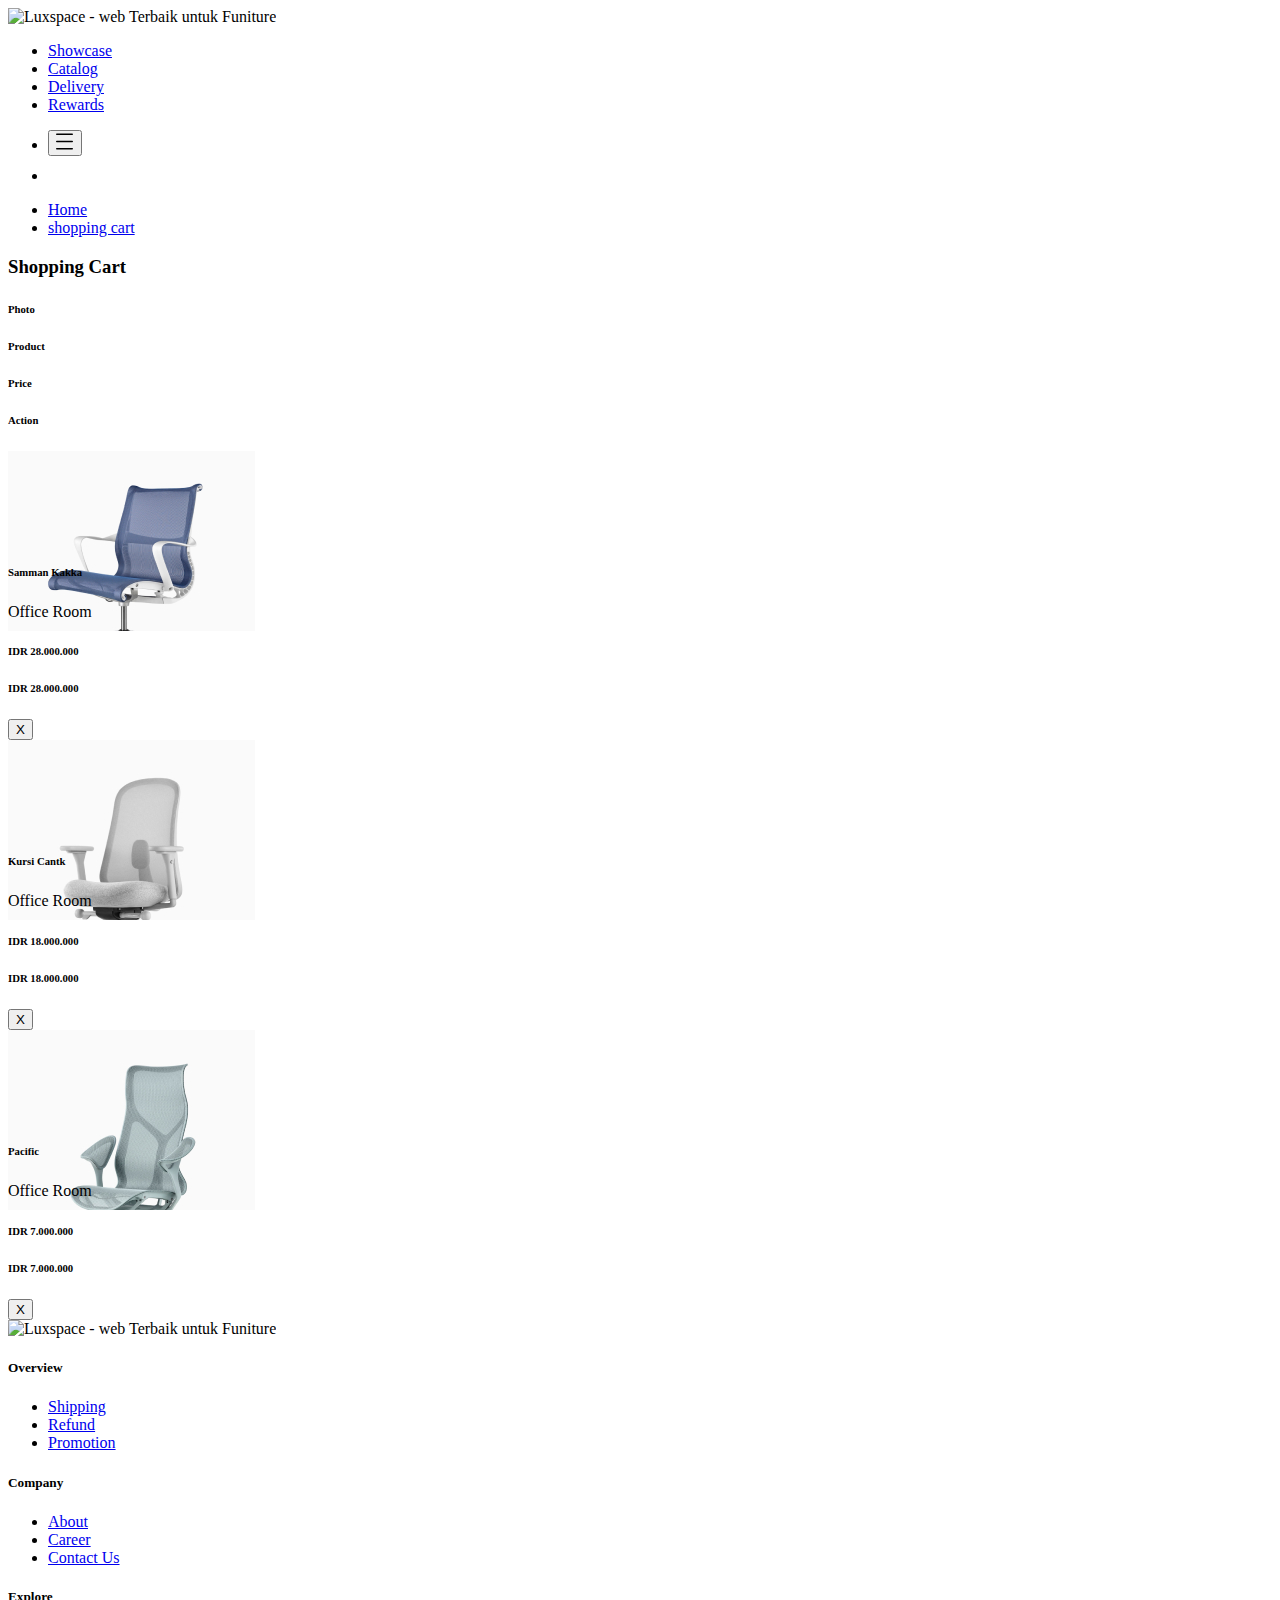
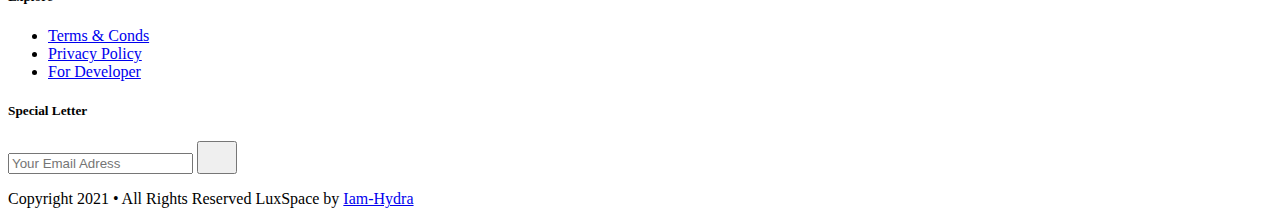
==== src/templates/cart.html @ f07ccaa3 "initial commit" ====
<!DOCTYPE html>
<html class="no-js" lang="">
  <head>
    <meta charset="utf-8" />
    <title>LuxSpace - Furniture Terbaik</title>
    <meta name="description" content="Menjual Furniture Terbaik dari yang Terbaik" />
    <meta name="viewport" content="width=device-width, initial-scale=1" />

    <meta property="og:title" content="LuxSpace - Furniture Terbaik" />
    <meta property="og:type" content="Menjual Furniture Terbaik" />
    <meta property="og:url" content="https://luxspace.com" />
    <meta property="og:image" content="https://luxspace.com/images/content/preview-home.jpg" />

    <link rel="manifest" href="site.webmanifest" />
    <link rel="apple-touch-icon" href="images/design/favicon.ico" />
    <!-- Place favicon.ico in the root directory -->

    <link rel="stylesheet" href="./css/app.minify.css" />
    <link rel="icon" href="images/design/favicon.ico" />

    <meta name="theme-color" content="#000" />
  </head>

  <body>
    <!-- Add your site or application content here -->

    <!-- START: Header -->
    <header class=" w-full z-50 px-4 ">
      <div class="container mx-auto py-10">
        <div class="flex flex-stretch items-center">
          <div class="w-56 flex items-center">
            <img
              src="images/design/logo.svg"
              alt="Luxspace - web Terbaik untuk Funiture"
            />
          </div>
          <div class="w-full"></div>

          <!-- START: navbar Hamburger -->
          <div class="w-auto">
            <ul
            id="menu"
              class="
                fixed
                bg-white
                inset-0
                flex
                flex-col
                invisible
                items-center
                justify-center
                opacity-0
                md:visible
                md:flex-row
                md:bg-transparent
                md:relative
                md:opacity-100
                md:items-center
              "
              
            >
              <li class="py-6 mx-3 md:py-0">
                <a href="#" class="text-black md:hover:text-white hover:text-pink-400 hover:underline"
                  >Showcase</a
                >
              </li>
              <li class="py-6 mx-3 md:py-0">
                <a href="#" class="text-black md:hover:text-white hover:text-pink-400 hover:underline"
                  >Catalog</a
                >
              </li>
              <li class="py-6 mx-3 md:py-0">
                <a href="#" class="text-black md:hover:text-white hover:text-pink-400 hover:underline"
                  >Delivery</a
                >
              </li>
              <li class="py-6 mx-3 md:py-0">
                <a href="#" class="text-black md:hover:text-white hover:text-pink-400 hover:underline"
                  >Rewards</a
                >
              </li>
            </ul>
          </div>
          <!-- End: navbar Hamburger -->

          <div class="w-auto">
            <ul class="flex items-center">
              <li class="ml-6 block md:hidden">
                <button
                  id="menu-toggler"
                  class="
                    relative
                    flex
                    z-50
                    items-center
                    justify-center
                    w-8
                    h-8
                    text-black
                    focus:outline
                  "
                >
                  <svg
                    class="fill-current"
                    width="18"
                    height="17"
                    viewBox="0 0 18 17"
                    fill="none"
                    xmlns="http://www.w3.org/2000/svg"
                  >
                    <path
                      d="M15.9773 0.461304H1.04219C0.466585 0.461304 0 0.790267 0 1.19609C0 1.60192 0.466668 1.93088 1.04219 1.93088H15.9773C16.5529 1.93088 17.0195 1.60192 17.0195 1.19609C17.0195 0.790208 16.5529 0.461304 15.9773 0.461304Z"
                      fill="black"
                    />
                    <path
                      d="M15.9773 7.68802H1.04219C0.466585 7.68802 0 8.01698 0 8.42281C0 8.82864 0.466668 9.1576 1.04219 9.1576H15.9773C16.5529 9.1576 17.0195 8.82864 17.0195 8.42281C17.0195 8.01692 16.5529 7.68802 15.9773 7.68802Z"
                      fill="black"
                    />
                    <path
                      d="M15.9773 14.9147H1.04219C0.466585 14.9147 0 15.2437 0 15.6495C0 16.0553 0.466668 16.3843 1.04219 16.3843H15.9773C16.5529 16.3843 17.0195 16.0553 17.0195 15.6495C17.0195 15.2436 16.5529 14.9147 15.9773 14.9147Z"
                      fill="black"
                    />
                  </svg>
                </button>
                <li class="ml-6">
                  <a href="cart.html" class="flex items-center cart cart-filled justify-center w-8 h-8 text-black hover:text-white"><svg
                    class="fill-current"
                    width="29"
                    height="25"
                    viewBox="0 0 29 25"
                    fill="none"
                    xmlns="http://www.w3.org/2000/svg"
                  >
                    <path
                      d="M10.8754 19.9824C9.61762 19.9824 8.59436 21.023 8.59436 22.3021C8.59436 23.5812 9.61762 24.6218 10.8754 24.6218C12.1331 24.6218 13.1564 23.5812 13.1564 22.3021C13.1563 21.023 12.1331 19.9824 10.8754 19.9824ZM10.8754 23.3265C10.3199 23.3265 9.86796 22.8669 9.86796 22.302C9.86796 21.7371 10.3199 21.2775 10.8754 21.2775C11.4308 21.2775 11.8828 21.7371 11.8828 22.302C11.8828 22.867 11.4308 23.3265 10.8754 23.3265Z"
                    />
                    <path
                      d="M18.8764 19.9824C17.6186 19.9824 16.5953 21.023 16.5953 22.3021C16.5953 23.5812 17.6186 24.6218 18.8764 24.6218C20.1342 24.6218 21.1575 23.5812 21.1575 22.3021C21.1574 21.023 20.1341 19.9824 18.8764 19.9824ZM18.8764 23.3265C18.3209 23.3265 17.869 22.8669 17.869 22.302C17.869 21.7371 18.3209 21.2775 18.8764 21.2775C19.4319 21.2775 19.8838 21.7371 19.8838 22.302C19.8838 22.867 19.4319 23.3265 18.8764 23.3265Z"
                    />
                    <path
                      d="M19.438 7.76947H10.3122C9.96051 7.76947 9.67542 8.0594 9.67542 8.41707C9.67542 8.77474 9.96056 9.06467 10.3122 9.06467H19.438C19.7897 9.06467 20.0748 8.77474 20.0748 8.41707C20.0748 8.05935 19.7897 7.76947 19.438 7.76947Z"
                    />
                    <path
                      d="M18.9414 11.1324H10.8089C10.4572 11.1324 10.1721 11.4223 10.1721 11.78C10.1721 12.1377 10.4572 12.4276 10.8089 12.4276H18.9413C19.293 12.4276 19.5781 12.1377 19.5781 11.78C19.5781 11.4224 19.293 11.1324 18.9414 11.1324Z"
                    />
                    <path
                      d="M25.6499 4.88404C25.407 4.58092 25.0472 4.40711 24.6626 4.40711H4.82655L4.42595 2.42947C4.34232 2.01694 4.06563 1.67055 3.68565 1.50276L0.890528 0.268963C0.567841 0.126419 0.192825 0.276999 0.0528584 0.60505C-0.0872597 0.933204 0.0608116 1.31463 0.383347 1.45696L3.17852 2.69081L6.2598 17.9014C6.38117 18.5004 6.90578 18.9352 7.50723 18.9352H22.7635C23.1152 18.9352 23.4003 18.6452 23.4003 18.2876C23.4003 17.9299 23.1152 17.64 22.7635 17.64H7.50728L7.13247 15.7897H22.8814C23.4828 15.7897 24.0075 15.3549 24.1288 14.7559L25.9101 5.96349C25.9876 5.58063 25.8928 5.1871 25.6499 4.88404ZM22.8814 14.4946H6.87012L5.08895 5.70226L24.6626 5.70231L22.8814 14.4946Z"
                    />
                    <g class="text-pink-400">
                      <circle
                        cx="25"
                        cy="4.89023"
                        r="4"
                        class="fill-current dot"
                      />
                    </g>
                  </svg></a>
                </li>
              </li>
            </ul>
          </div>
        </div>
      </div>
    </header>
    <!-- END: Header -->

    <!-- Start: Breadcrumb -->
    <section class="py-8 px-4 bg-gray-100">
      <div class="container mx-auto">
        <ul class="breadcrumb capitalize">
          <li>
            <a href="index.html">Home</a>
          </li>
          <li>
            <a href="#" aria-label="current-page">shopping cart</a>
          </li>
        </ul>
      </div>
    </section>
    <!-- End: Breadcrumb -->

    <!-- Start: cart -->
    <section class="md:py-16">
      <div class="container mx-auto px-4">
        <div class="flex -mx-4 flex-wrap">
          <!-- Start: Shipping Cart -->
          <div class="w-full px-4 mb-4 md:w-8/12 md:mb-0">
            <div class="flex flex-start mb-4 mt-8 pb-3 border-b border-gray-200 md:border-b-0">
              <h3 class="text-2xl">Shopping Cart</h3>
            </div>
          

            <!-- Start: Tabel Title -->
          <div class="border-b border-gray-200 mb-4 hidden md:block">
            <div class="flex flex-start items-center pb-4 -mx-4">
              <div class="px-4 flex-none">
                <div class="" style="width: 90px;">
                  <h6>Photo</h6>
                </div>
              </div>
              <div class="px-4 w-5/12">
                <div class="">
                  <h6>Product</h6>
                </div>
              </div>
              <div class="px-4 w-5/12">
                <div class="">
                  <h6>Price</h6>
                </div>
              </div>
              <div class="px-4 w-2/12">
                <div class="text-center">
                  <h6>Action</h6>
                </div>
              </div>
            </div>
          </div>
            <!-- End: Tabel Title -->

            <!-- Start: Tabel Item 1 -->
            <div class="flex flex-wrap flex-start mb-4 -mx-4 items-center" data-row="1">
              <div class="px-4 flex-none">
                <div class="" style="width: 90px; height: 90px;">
                <img src="../images/content/chair-office-1.jpg" alt="Chair Office" class="object-cover rounded-xl w-full h-full" />
                </div>
              </div>
            <div class="px-4 md:w-5/12 w-auto flex-1">
              <div class="">
              <h6 class="font-semibold text-lg md:text-xl leading-8 capitalize">
                Samman Kakka
              </h6>
              <span class="text-sm md:text-lg">Office Room</span>
              <h6 class="font-semibold text-base md:text-lg block md:hidden">
                IDR 28.000.000
              </h6>
              </div>
            </div>
            <div class="px-4 md:w-5/12 w-auto flex-none md:flex-1 hidden md:block">
              <div class="">
              <h6 class="font-semibold text-lg">
                IDR 28.000.000
              </h6>
              </div>
            </div>
            <div class="px-4 w-2/12">
              <div class="text-center">
                <button
                  data-delete-item="1"
                  class="text-red-600 border-none focus:outline-none px-3 py-1"
                >
                  X
                </button>
              </div>
            </div>
          </div>
          <!-- End: Tabel Item 1 -->
          
          <!-- Start: Tabel Item 2 -->
            <div class="flex flex-wrap flex-start mb-4 -mx-4 items-center" data-row="1">
              <div class="px-4 flex-none">
                <div class="" style="width: 90px; height: 90px;">
                <img src="../images/content/chair-office-2.jpg" alt="Chair Office" class="object-cover rounded-xl w-full h-full" />
                </div>
              </div>
            <div class="px-4 md:w-5/12 w-auto flex-1">
              <div class="">
              <h6 class="font-semibold text-lg md:text-xl leading-8 capitalize">
                Kursi Cantk
              </h6>
              <span class="text-sm md:text-lg">Office Room</span>
              <h6 class="font-semibold text-base md:text-lg block md:hidden">
                IDR 18.000.000
              </h6>
              </div>
            </div>
            <div class="px-4 md:w-5/12 w-auto flex-none md:flex-1 hidden md:block">
              <div class="">
              <h6 class="font-semibold text-lg">
                IDR 18.000.000
              </h6>
              </div>
            </div>
            <div class="px-4 w-2/12">
              <div class="text-center">
                <button
                  data-delete-item="1"
                  class="text-red-600 border-none focus:outline-none px-3 py-1"
                >
                  X
                </button>
              </div>
            </div>
          </div>
          <!-- End: Tabel Item 2 -->
          
          <!-- Start: Tabel Item 3 -->
            <div class="flex flex-wrap flex-start mb-4 -mx-4 items-center" data-row="1">
              <div class="px-4 flex-none">
                <div class="" style="width: 90px; height: 90px;">
                <img src="../images/content/chair-office-3.jpg" alt="Chair Office" class="object-cover rounded-xl w-full h-full" />
                </div>
              </div>
            <div class="px-4 md:w-5/12 w-auto flex-1">
              <div class="">
              <h6 class="font-semibold text-lg md:text-xl leading-8 capitalize">
                Pacific
              </h6>
              <span class="text-sm md:text-lg">Office Room</span>
              <h6 class="font-semibold text-base md:text-lg block md:hidden">
                IDR 7.000.000
              </h6>
              </div>
            </div>
            <div class="px-4 md:w-5/12 w-auto flex-none md:flex-1 hidden md:block">
              <div class="">
              <h6 class="font-semibold text-lg">
                IDR 7.000.000
              </h6>
              </div>
            </div>
            <div class="px-4 w-2/12">
              <div class="text-center">
                <button
                  data-delete-item="1"
                  class="text-red-600 border-none focus:outline-none px-3 py-1"
                >
                  X
                </button>
              </div>
            </div>
          </div>
          <!-- End: Tabel Item 3 -->

        </div> 
          
          <!-- End: Shipping Cart -->

          <!-- Start: Shipping Details -->

          <!-- End: Shipping Details -->
        </div>
      </div>
    </section>
    


    <!-- End: cart -->


    <!-- Start: Footer Menu -->
    <section class="">
      <div class=" border-b border-gray-200 py-12 px-4">
        <div class="flex justify-center mb-8">
          <img
              src="images/design/logo.svg"
              alt="Luxspace - web Terbaik untuk Funiture"
            />
        </div>
        <aside class="container mx-auto">
          <div class="flex flex-wrap md:space-x-4 justify-center">
            
            <!-- Start: items asside menu 1 -->
            <div class="w-full md:w-2/12 mb-4 md:mb-0 accordion">
              <h5 class="text-xl font-semibold mb-2 relative">
                Overview
              </h5>
              <ul class="h-0 invisible md:h-auto md:visible overflow-hidden">
                <li>
                  <a href="#" class="hover:underline py-1 hover:text-pink-400 block">Shipping</a>
                </li>
                <li>
                  <a href="#" class="hover:underline  py-1 hover:text-pink-400 block">Refund</a>
                </li>
                <li>
                  <a href="#" class="hover:underline py-1 hover:text-pink-400 block">Promotion</a>
                </li>
              </ul>
            </div>
            <!-- End: items asside menu 1 -->

            <!-- Start: items asside menu 2 -->
            <div class="w-full md:w-2/12 mb-4 md:mb-0 accordion">
              <h5 class="text-xl font-semibold mb-2 relative">
                Company
              </h5>
              <ul class="h-0 invisible md:h-auto md:visible overflow-hidden">
                <li>
                  <a href="details.html" class="hover:underline py-1 hover:text-pink-400 block">About</a>
                </li>
                <li>
                  <a href="#" class="hover:underline  py-1 hover:text-pink-400 block">Career</a>
                </li>
                <li>
                  <a href="#" class="hover:underline py-1 hover:text-pink-400 block">Contact Us</a>
                </li>
              </ul>
            </div>
            <!-- End: items asside menu 2 -->

            <!-- Start: items asside menu 3 -->
            <div class="w-full md:w-2/12 mb-4 md:mb-0 accordion">
              <h5 class="text-xl font-semibold mb-2 relative">
                Explore
              </h5>
              <ul class="h-0 invisible md:h-auto md:visible overflow-hidden">
                <li>
                  <a href="#" class="hover:underline py-1 hover:text-pink-400 block">Terms & Conds</a>
                </li>
                <li>
                  <a href="#" class="hover:underline  py-1 hover:text-pink-400 block">Privacy Policy</a>
                </li>
                <li>
                  <a href="#" class="hover:underline py-1 hover:text-pink-400 block">For Developer</a>
                </li>
              </ul>
            </div>
            <!-- End: items asside menu 3 -->

            <!-- Start: items asside menu 4 -->
            <div class="w-full md:w-3/12 mb-4 md:mb-0 ">
              <h5 class="text-lg font-semibold mb- relative">
                Special Letter
              </h5>
              <form action="#">
                <label class="relative w-full"> 
                  <input type="text" class="bg-gray-100 rounded-xl py-3 px-5 w-full focus:outline-none" placeholder="Your Email Adress" />
                  <button class="bg-pink-400 absolute rounded-xl right-0 p-3 text-white">
                    <svg width="24" height="24" viewBox="0 0 24 24" class="fill-current" fill="none" xmlns="http://www.w3.org/2000/svg">
                    <path d="M23.6177 0.411971C23.6163 0.410624 23.6152 0.409187 23.6138 0.407839C23.6124 0.406492 23.6109 0.405414 23.6095 0.404157C23.236 0.049307 22.7002 -0.0573008 22.2098 0.126411L0.833871 8.13353C0.268743 8.34518 -0.0623361 8.87521 0.0098048 9.4523C0.0821332 10.0294 0.53462 10.4694 1.13589 10.547L11.5833 11.8968C11.6028 11.8994 11.6185 11.9143 11.6212 11.9332L13.0301 21.9417C13.1112 22.5177 13.5704 22.9512 14.1729 23.0204C14.2279 23.0268 14.2824 23.0298 14.3364 23.0298C14.8735 23.0298 15.3486 22.7229 15.5495 22.231L23.9077 1.75274C24.0994 1.28302 23.9882 0.76983 23.6177 0.411971ZM1.30534 9.34475C1.2819 9.34169 1.27136 9.34039 1.26728 9.30788C1.26325 9.27537 1.27319 9.27159 1.29508 9.26347L21.2946 1.77187L11.9404 10.7333C11.8794 10.7163 1.30534 9.34475 1.30534 9.34475ZM14.37 21.7892C14.3614 21.8102 14.358 21.8198 14.3236 21.8158C14.2897 21.8119 14.2883 21.8017 14.2852 21.7794C14.2852 21.7794 12.8535 11.6495 12.8358 11.5911L22.19 2.62972L14.37 21.7892Z" /></svg></button>
                </label>
              </form>
            </div>
            <!-- End: items asside menu 4 -->
          </div>
        </aside>
      </div>
    </section>
    <!-- End: Footer Menu -->

    <!-- Start: Footer -->
    <footer class="flex justify-center px-4 py-8 text-center">
      <p class="text-sm">
        Copyright 2021 • All Rights Reserved LuxSpace by <a class="text-black font-extrabold hover:text-pink-300" href="https://github.com/Iam-Hydra">Iam-Hydra</a>
      </p>
    </footer>
    <!-- End: Footer -->










    <!-- Google Analytics: change UA-XXXXX-Y to be your site's ID. -->
    <script>
      window.ga = function () {
        ga.q.push(arguments);
      };
      ga.q = [];
      ga.l = +new Date();
      ga("create", "UA-XXXXX-Y", "auto");
      ga("set", "anonymizeIp", true);
      ga("set", "transport", "beacon");
      ga("send", "pageview");
    </script>
    <script src="https://www.google-analytics.com/analytics.js" async></script>
  </body>
</html>
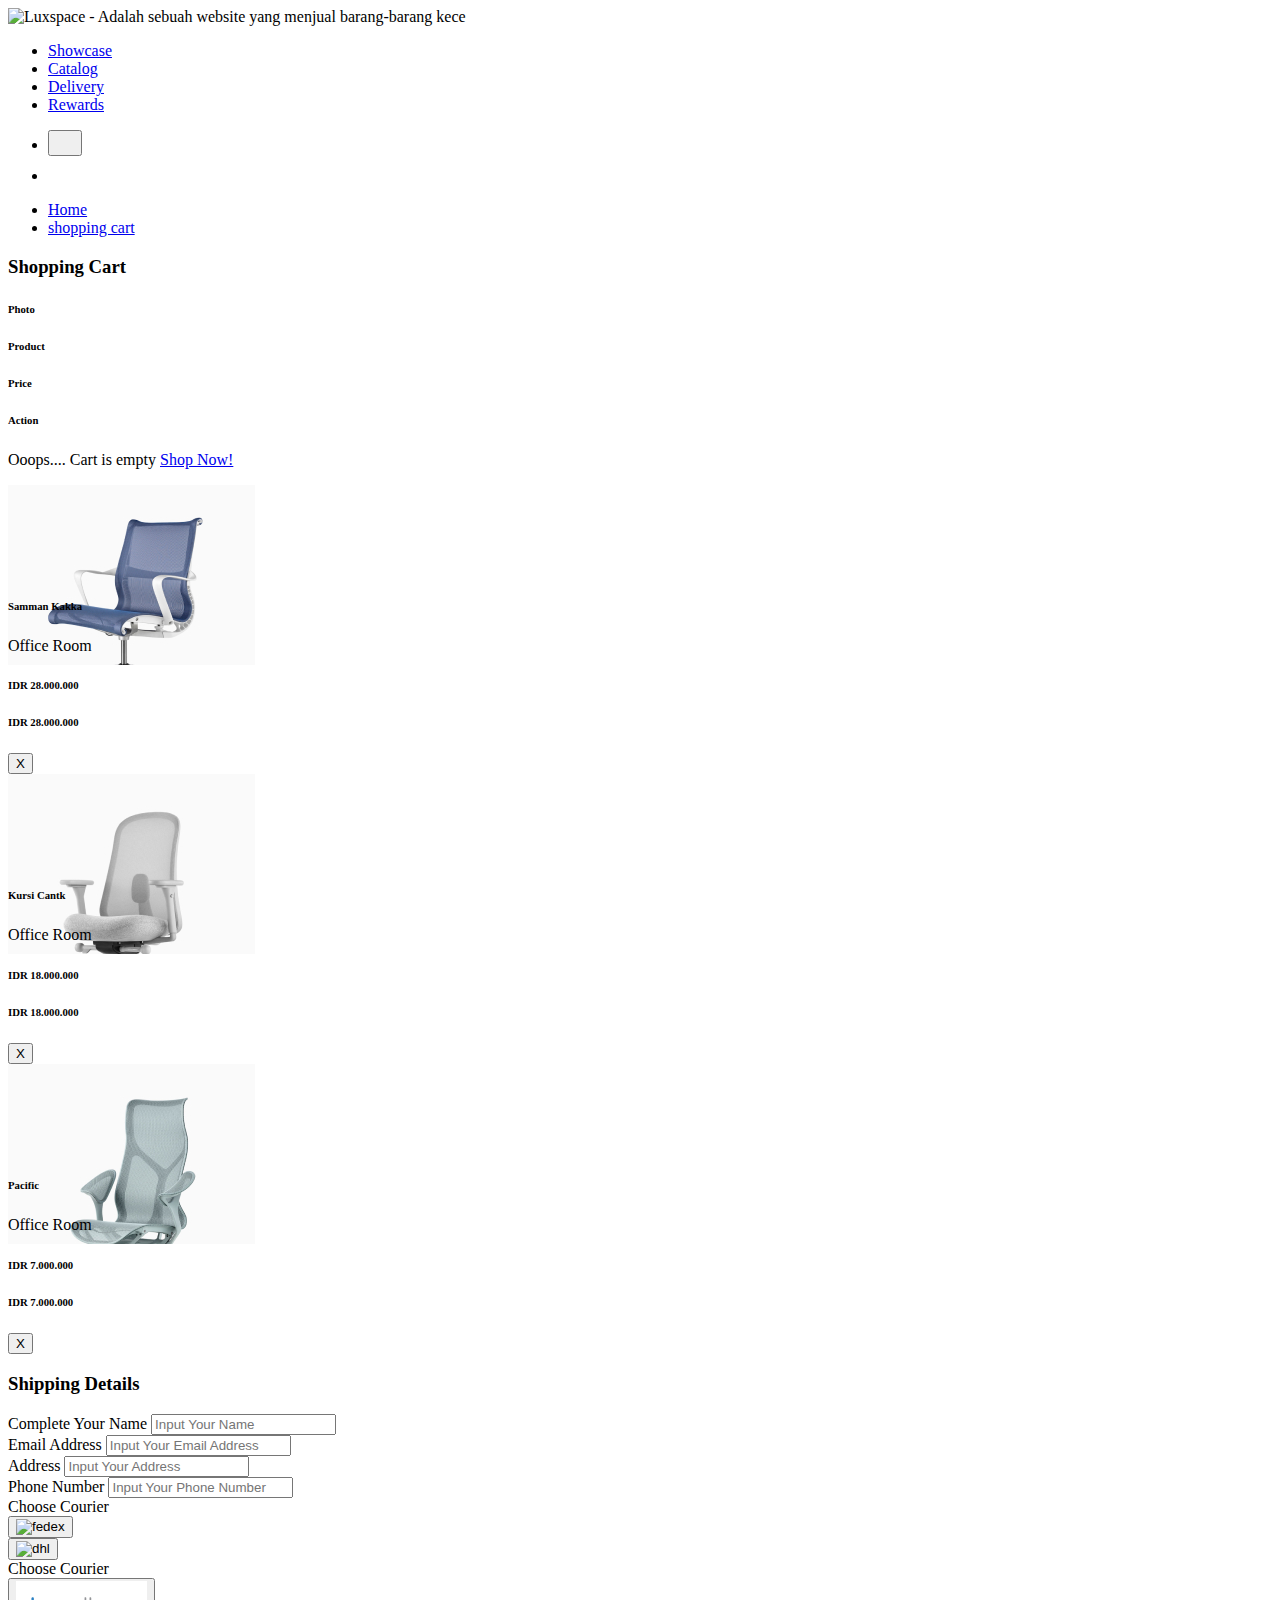
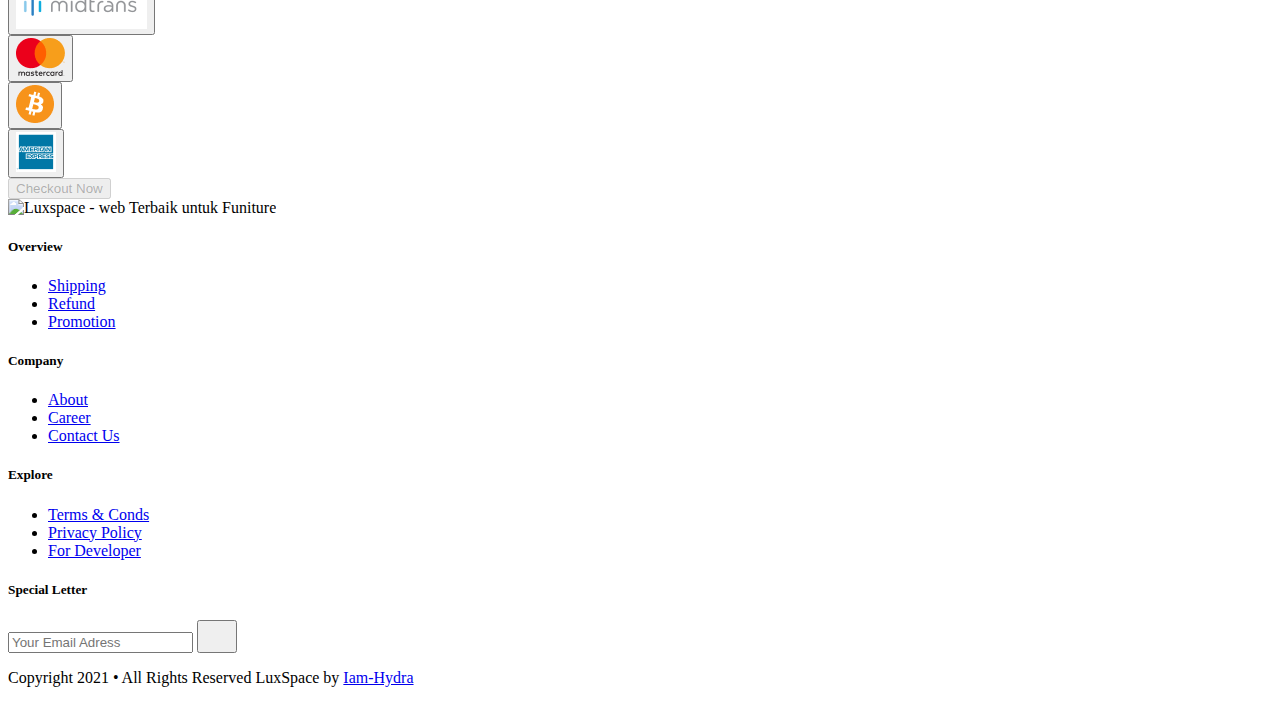
==== commit 7af5fa7a: "finish" ====
--- a/src/templates/cart.html
+++ b/src/templates/cart.html
@@ -25,80 +25,45 @@
     <!-- Add your site or application content here -->
 
     <!-- START: Header -->
-    <header class=" w-full z-50 px-4 ">
+    <header class="w-full z-50 px-4">
       <div class="container mx-auto py-10">
         <div class="flex flex-stretch items-center">
           <div class="w-56 flex items-center">
             <img
-              src="images/design/logo.svg"
-              alt="Luxspace - web Terbaik untuk Funiture"
+              src="./images/design/logo.svg"
+              alt="Luxspace - Adalah sebuah website yang menjual barang-barang kece"
             />
           </div>
           <div class="w-full"></div>
 
-          <!-- START: navbar Hamburger -->
+          <!-- START: menu hamburger wrapper -->
           <div class="w-auto">
             <ul
-            id="menu"
-              class="
-                fixed
-                bg-white
-                inset-0
-                flex
-                flex-col
-                invisible
-                items-center
-                justify-center
-                opacity-0
-                md:visible
-                md:flex-row
-                md:bg-transparent
-                md:relative
-                md:opacity-100
-                md:items-center
-              "
-              
+              id="menu"
+              class="fixed bg-white inset-0 flex flex-col invisible items-center justify-center opacity-0 md:visible md:flex-row md:bg-transparent md:relative md:opacity-100"
             >
-              <li class="py-6 mx-3 md:py-0">
-                <a href="#" class="text-black md:hover:text-white hover:text-pink-400 hover:underline"
-                  >Showcase</a
-                >
+              <li class="mx-3 py-6 md:py-0">
+                <a href="#" class="text-black hover:underline">Showcase</a>
               </li>
-              <li class="py-6 mx-3 md:py-0">
-                <a href="#" class="text-black md:hover:text-white hover:text-pink-400 hover:underline"
-                  >Catalog</a
-                >
+              <li class="mx-3 py-6 md:py-0">
+                <a href="#" class="text-black hover:underline">Catalog</a>
               </li>
-              <li class="py-6 mx-3 md:py-0">
-                <a href="#" class="text-black md:hover:text-white hover:text-pink-400 hover:underline"
-                  >Delivery</a
-                >
+              <li class="mx-3 py-6 md:py-0">
+                <a href="#" class="text-black hover:underline">Delivery</a>
               </li>
-              <li class="py-6 mx-3 md:py-0">
-                <a href="#" class="text-black md:hover:text-white hover:text-pink-400 hover:underline"
-                  >Rewards</a
-                >
+              <li class="mx-3 py-6 md:py-0">
+                <a href="#" class="text-black hover:underline">Rewards</a>
               </li>
             </ul>
           </div>
-          <!-- End: navbar Hamburger -->
+          <!-- END: menu hamburger wrapper -->
 
           <div class="w-auto">
             <ul class="flex items-center">
               <li class="ml-6 block md:hidden">
                 <button
                   id="menu-toggler"
-                  class="
-                    relative
-                    flex
-                    z-50
-                    items-center
-                    justify-center
-                    w-8
-                    h-8
-                    text-black
-                    focus:outline
-                  "
+                  class="relative flex z-50 items-center justify-center w-8 h-8 text-black focus:outline-none"
                 >
                   <svg
                     class="fill-current"
@@ -110,20 +75,23 @@
                   >
                     <path
                       d="M15.9773 0.461304H1.04219C0.466585 0.461304 0 0.790267 0 1.19609C0 1.60192 0.466668 1.93088 1.04219 1.93088H15.9773C16.5529 1.93088 17.0195 1.60192 17.0195 1.19609C17.0195 0.790208 16.5529 0.461304 15.9773 0.461304Z"
-                      fill="black"
                     />
                     <path
                       d="M15.9773 7.68802H1.04219C0.466585 7.68802 0 8.01698 0 8.42281C0 8.82864 0.466668 9.1576 1.04219 9.1576H15.9773C16.5529 9.1576 17.0195 8.82864 17.0195 8.42281C17.0195 8.01692 16.5529 7.68802 15.9773 7.68802Z"
-                      fill="black"
                     />
                     <path
                       d="M15.9773 14.9147H1.04219C0.466585 14.9147 0 15.2437 0 15.6495C0 16.0553 0.466668 16.3843 1.04219 16.3843H15.9773C16.5529 16.3843 17.0195 16.0553 17.0195 15.6495C17.0195 15.2436 16.5529 14.9147 15.9773 14.9147Z"
-                      fill="black"
                     />
                   </svg>
                 </button>
-                <li class="ml-6">
-                  <a href="cart.html" class="flex items-center cart cart-filled justify-center w-8 h-8 text-black hover:text-white"><svg
+              </li>
+              <li class="ml-6">
+                <a
+                  id="header-cart"
+                  href="cart.html"
+                  class="flex items-center justify-center w-8 h-8 text-black cart cart-filled"
+                >
+                  <svg
                     class="fill-current"
                     width="29"
                     height="25"
@@ -154,8 +122,8 @@
                         class="fill-current dot"
                       />
                     </g>
-                  </svg></a>
-                </li>
+                  </svg>
+                </a>
               </li>
             </ul>
           </div>
@@ -183,14 +151,14 @@
     <section class="md:py-16">
       <div class="container mx-auto px-4">
         <div class="flex -mx-4 flex-wrap">
+
           <!-- Start: Shipping Cart -->
-          <div class="w-full px-4 mb-4 md:w-8/12 md:mb-0">
+          <div class="w-full px-4 mb-4 md:w-8/12 md:mb-0" id="shopping-cart">
             <div class="flex flex-start mb-4 mt-8 pb-3 border-b border-gray-200 md:border-b-0">
               <h3 class="text-2xl">Shopping Cart</h3>
             </div>
           
-
-            <!-- Start: Tabel Title -->
+              <!-- Start: Tabel Title -->
           <div class="border-b border-gray-200 mb-4 hidden md:block">
             <div class="flex flex-start items-center pb-4 -mx-4">
               <div class="px-4 flex-none">
@@ -217,6 +185,12 @@
           </div>
             <!-- End: Tabel Title -->
 
+            <!-- Start: Cart Empty -->
+            <p id="cart-empty" class="py-8 hidden text-center">
+              Ooops.... Cart is empty <a href="details.html" class="underline text-black hover:text-pink-300" >Shop Now! </a>
+            </p>
+            <!-- End: Cart Empty -->
+
             <!-- Start: Tabel Item 1 -->
             <div class="flex flex-wrap flex-start mb-4 -mx-4 items-center" data-row="1">
               <div class="px-4 flex-none">
@@ -256,7 +230,7 @@
           <!-- End: Tabel Item 1 -->
           
           <!-- Start: Tabel Item 2 -->
-            <div class="flex flex-wrap flex-start mb-4 -mx-4 items-center" data-row="1">
+            <div class="flex flex-wrap flex-start mb-4 -mx-4 items-center" data-row="2">
               <div class="px-4 flex-none">
                 <div class="" style="width: 90px; height: 90px;">
                 <img src="../images/content/chair-office-2.jpg" alt="Chair Office" class="object-cover rounded-xl w-full h-full" />
@@ -283,7 +257,7 @@
             <div class="px-4 w-2/12">
               <div class="text-center">
                 <button
-                  data-delete-item="1"
+                  data-delete-item="2"
                   class="text-red-600 border-none focus:outline-none px-3 py-1"
                 >
                   X
@@ -294,7 +268,7 @@
           <!-- End: Tabel Item 2 -->
           
           <!-- Start: Tabel Item 3 -->
-            <div class="flex flex-wrap flex-start mb-4 -mx-4 items-center" data-row="1">
+            <div class="flex flex-wrap flex-start mb-4 -mx-4 items-center" data-row="3">
               <div class="px-4 flex-none">
                 <div class="" style="width: 90px; height: 90px;">
                 <img src="../images/content/chair-office-3.jpg" alt="Chair Office" class="object-cover rounded-xl w-full h-full" />
@@ -321,7 +295,7 @@
             <div class="px-4 w-2/12">
               <div class="text-center">
                 <button
-                  data-delete-item="1"
+                  data-delete-item="3"
                   class="text-red-600 border-none focus:outline-none px-3 py-1"
                 >
                   X
@@ -331,12 +305,191 @@
           </div>
           <!-- End: Tabel Item 3 -->
 
-        </div> 
+        </div>
+          <!-- End: Shipping Cart -->
+
+          <!-- Start: Shipping Details -->
+          <div class="w-full md:px-4 md:w-4/12" id="shipping-detail">
+            <div class="bg-gray-100 px-4 py-6 md:p-8 md:rounded-3xl">
+              <form action="success.html">
+                <div class="flex flex-start mb-6">
+                  <h3 class="text-2xl">Shipping Details</h3>
+                </div>
+                
+            <!-- Start: Input Nama -->
+              <div class="flex flex-col mb-4">
+                <label for="complete-name" class="text-sm mb-2">Complete Your Name</label>
+                <input 
+                  data-input
+                  type="text" 
+                  id="complete-name" 
+                  class="border border-gray-200 rounded-lg px-4 py-2 bg-white text-sm focus:border-blue-200 focus:outline-none" placeholder="Input Your Name" />
+              </div>
+            <!-- End: Input Nama -->
+
+              <!-- Start: Input Email -->
+              <div class="flex flex-col mb-4">
+                <label for="email-address" class="text-sm mb-2">
+                  Email Address
+                </label>
+                <input 
+                data-input type="email" id="email" class="border border-gray-200 px-4 py-2 rounded-lg bg-white text-sm focus:border-blue-200 focus:outline-none" 
+                  placeholder="Input Your Email Address" />
+              </div>
+            <!-- End: Input Email -->
+
+              <!-- Start: Input Address -->
+              <div class="flex flex-col mb-4">
+                <label for="address" class="text-sm mb-2">
+                  Address
+                </label>
+                <input data-input type="text" id="address" class="border border-gray-200 px-4 py-2 rounded-lg bg-white text-sm focus:border-blue-200 focus:outline-none" 
+                  placeholder="Input Your Address" />
+              </div>
+            <!-- End: Input Address -->
+            
+              <!-- Start: Input Phone Number -->
+              <div class="flex flex-col mb-4">
+                <label for="phone-number" class="text-sm mb-2">
+                  Phone Number 
+                </label>
+                <input data-input type="tel" id="phone-number" class="border border-gray-200 px-4 py-2 rounded-lg bg-white text-sm focus:border-blue-200 focus:outline-none" 
+                  placeholder="Input Your Phone Number" />
+              </div>
+            <!-- End: Input Phone Number -->
+
+            <!-- Start: Choose Courier -->
+            <div class="flex flex-col mb-4">
+              <label class="text-sm mb-2">
+                Choose Courier  
+              </label>
+
+              <div class="flex flex-wrap -mx-2">
+
+                <!-- Start: Courier 1 -->
+                <div class="px-2 w-6/12 h-24 mb-4">
+                  <button
+                    data-value="fedex"
+                    data-name="courier"
+                    type="button"
+                    class="border border-gray-200 focus:outline-none focus:border-red-200 flex items-center justify-center rounded-xl bg-white w-full h-full"
+                  >
+                    <img
+                      src="./images/content/courier/logo-fedex.png"
+                      alt="fedex"
+                      class="object-contain max-h-full"
+                    />
+                  </button>
+                </div>
+                <!-- End: Courier 1 -->
+
+                <!-- Start: Courier 2 -->
+                <div class="px-2 w-6/12 h-24 mb-4">
+                  <button
+                    data-value="dhl"
+                    data-name="courier"
+                    type="button"
+                    class="border border-gray-200 focus:outline-none focus:border-red-200 flex items-center justify-center rounded-xl bg-white w-full h-full"
+                  >
+                    <img
+                      src="./images/content/courier/logo-dhl.png"
+                      alt="dhl"
+                      class="object-contain max-h-full"
+                    />
+                  </button>
+                </div>
+                <!-- End: Courier 2 -->
+              </div>
+            
+          </div>
+          <!-- End: Choose Courier -->
+
+          <!-- Start: Choose Payment -->
+          <div class="flex flex-col mb-4">
+            <label class="text-sm mb-2">
+              Choose Courier  
+            </label>
+
+            <div class="flex flex-wrap -mx-2">
+
+              <!-- Start: payment 1 -->
+              <div class="px-2 w-6/12 h-24 mb-4">
+                <button
+                  data-value="midtrans"
+                  data-name="payment"
+                  type="button"
+                  class="border border-gray-200 focus:outline-none focus:border-red-200 flex items-center justify-center rounded-xl bg-white w-full h-full"
+                >
+                  <img
+                    src="../images/content/payment/logo-midtrans.png"
+                    alt="midtrans"
+                    class="object-contain max-h-full"
+                  />
+                </button>
+              </div>
+              <!-- End: payment 1 -->
+
+              <!-- Start: payment 2 -->
+              <div class="px-2 w-6/12 h-24 mb-4">
+                <button
+                  data-value="mastercard"
+                  data-name="payment"
+                  type="button"
+                  class="border border-gray-200 focus:outline-none focus:border-red-200 flex items-center justify-center rounded-xl bg-white w-full h-full"
+                >
+                  <img
+                    src="../images/content/payment/logo-mastercard.png"
+                    alt="master card"
+                    class="object-contain max-h-full"
+                  />
+                </button>
+              </div>
+              <!-- End: payment 2 -->
+
+              <!-- Start: payment 3 -->
+              <div class="px-2 w-6/12 h-24 mb-4">
+                <button
+                  data-value="bitcoin"
+                  data-name="payment"
+                  type="button"
+                  class="border border-gray-200 focus:outline-none focus:border-red-200 flex items-center justify-center rounded-xl bg-white w-full h-full"
+                >
+                  <img
+                    src="../images/content/payment/logo-bitcoin.png"
+                    alt="Bitcoin"
+                    class="object-contain max-h-full"
+                  />
+                </button>
+              </div>
+              <!-- End: payment 3 -->
           
-          <!-- End: Shipping Cart -->
-
-          <!-- Start: Shipping Details -->
-
+            <!-- Start: payment 4 -->
+            <div class="px-2 w-6/12 h-24 mb-4">
+              <button
+                data-value="american-express
+                data-name="payment"
+                type="button"
+                class="border border-gray-200 focus:outline-none focus:border-red-200 flex items-center justify-center rounded-xl bg-white w-full h-full"
+              >
+                <img
+                  src="../images/content/payment/logo-american-express.png"
+                  alt="master card"
+                  class="object-contain max-h-full"
+                />
+              </button>
+            </div>
+            <!-- End: payment 4 -->
+
+            <button type="submit" 
+                    disabled
+                    class="bg-pink-400 text-black focus:outline-none focus:bg-black py-3 rounded-full text-lg focus:text-pink-400 transition-all duration-200 px-6 w-full h-full">
+                    Checkout Now
+                  </button>
+        </div>
+        <!-- End: Choose Payment -->
+            </form>
+          </div>
+        </div>
           <!-- End: Shipping Details -->
         </div>
       </div>
@@ -349,7 +502,7 @@
 
     <!-- Start: Footer Menu -->
     <section class="">
-      <div class=" border-b border-gray-200 py-12 px-4">
+      <div class=" border-b border-t border-gray-200 py-12 px-4">
         <div class="flex justify-center mb-8">
           <img
               src="images/design/logo.svg"
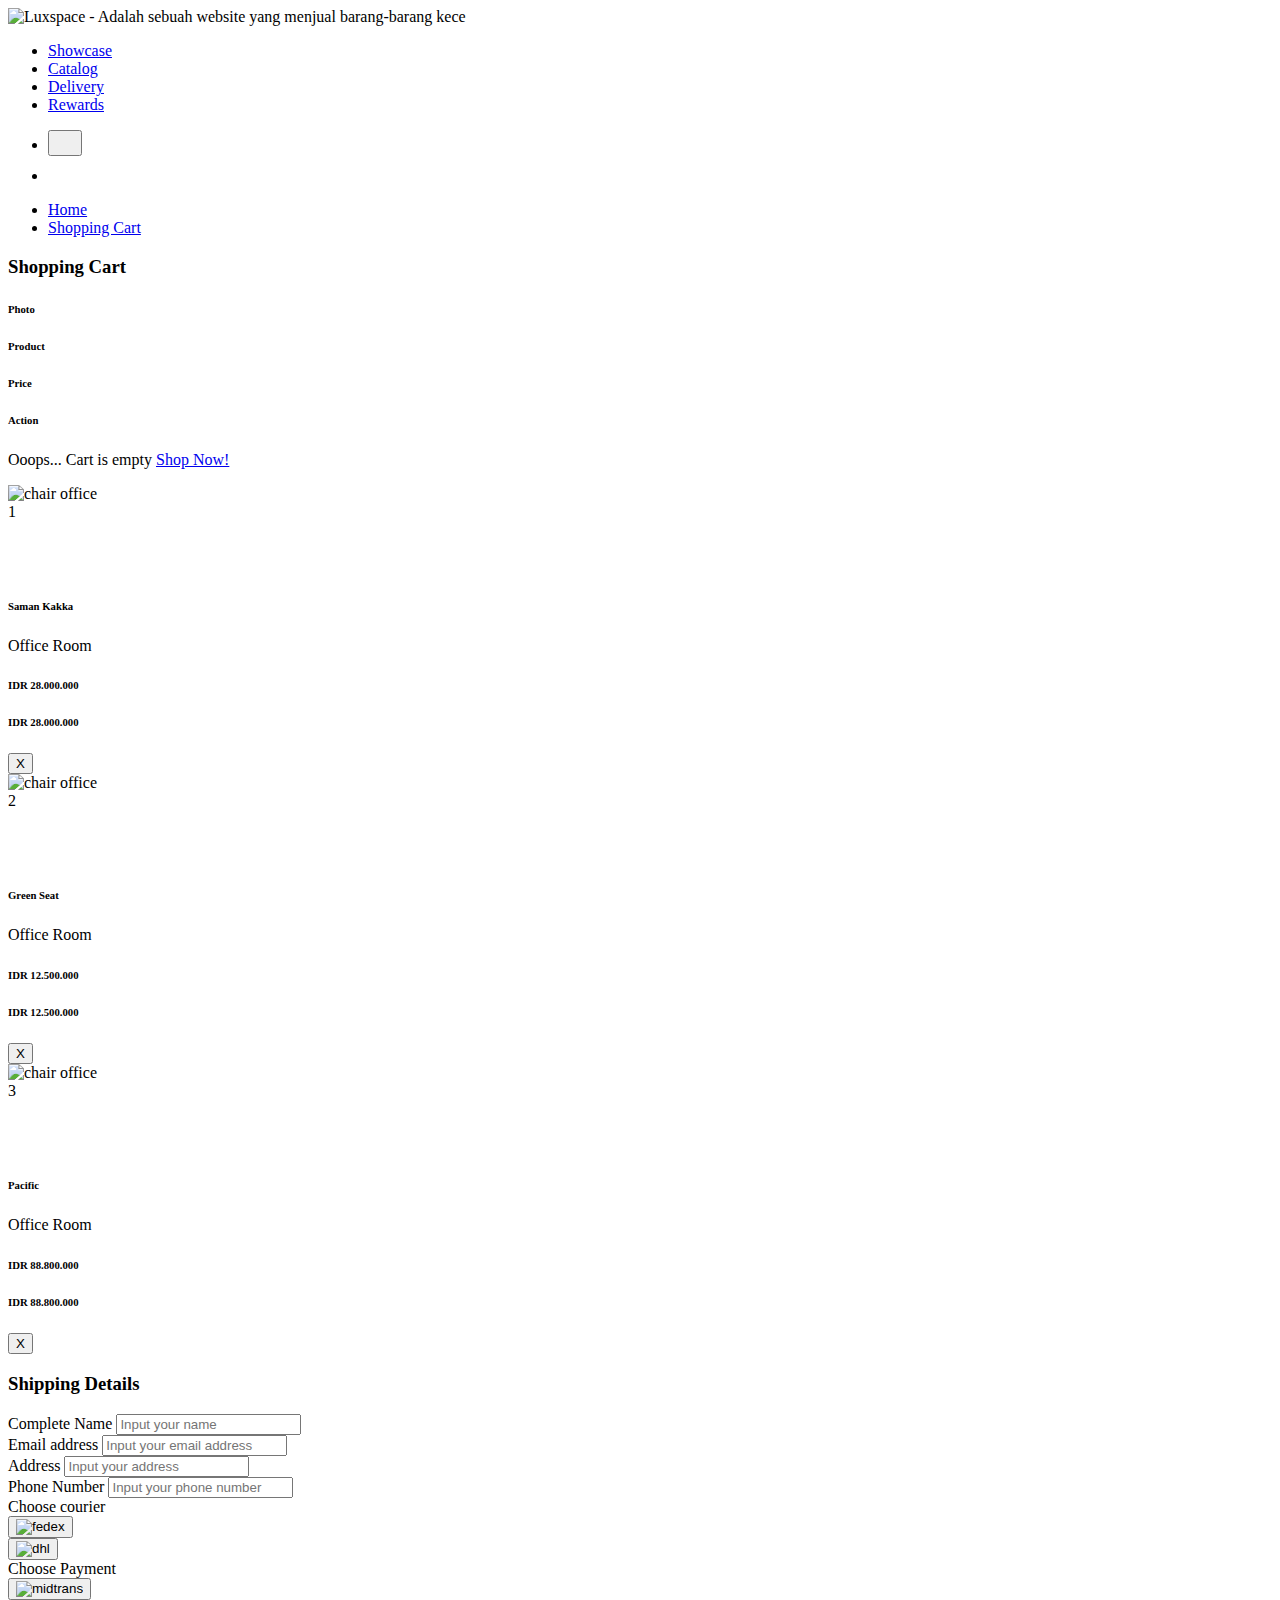
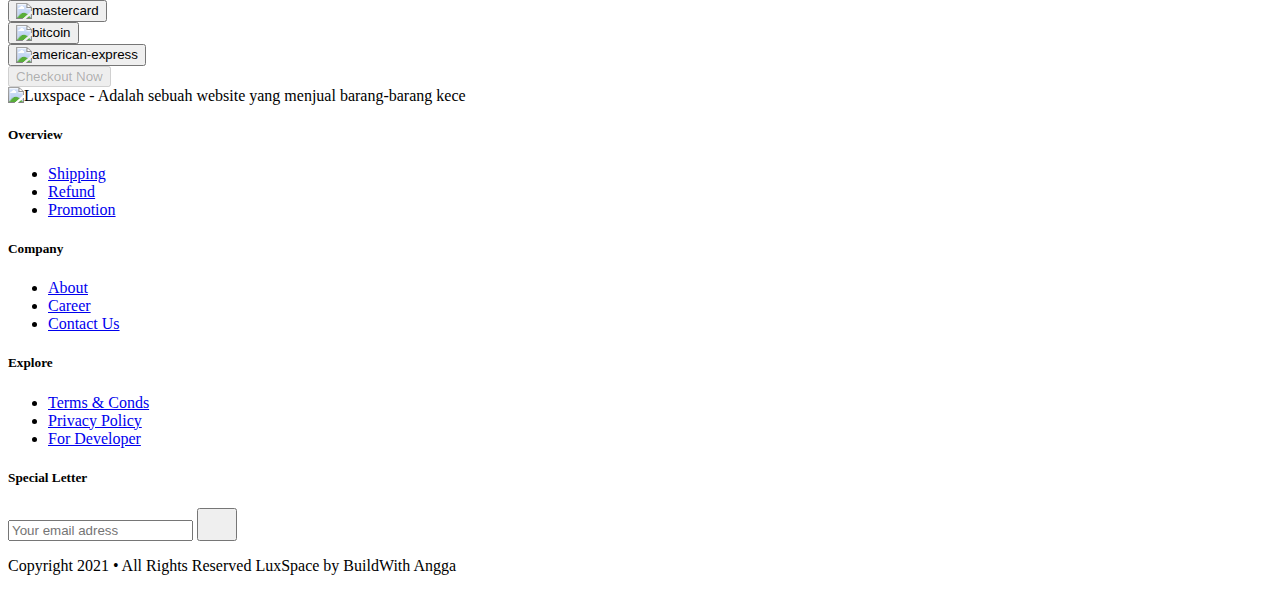
==== commit 4a00aac0: "finish" ====
--- a/src/templates/cart.html
+++ b/src/templates/cart.html
@@ -2,21 +2,24 @@
 <html class="no-js" lang="">
   <head>
     <meta charset="utf-8" />
-    <title>LuxSpace - Furniture Terbaik</title>
-    <meta name="description" content="Menjual Furniture Terbaik dari yang Terbaik" />
+    <title>Luxspace - Saingan IKEA</title>
+    <meta name="description" content="Menjual furniture" />
     <meta name="viewport" content="width=device-width, initial-scale=1" />
 
-    <meta property="og:title" content="LuxSpace - Furniture Terbaik" />
-    <meta property="og:type" content="Menjual Furniture Terbaik" />
+    <meta property="og:title" content="Luxspace - Saingan IKEA" />
+    <meta property="og:description" content="Menjual furniture" />
     <meta property="og:url" content="https://luxspace.com" />
-    <meta property="og:image" content="https://luxspace.com/images/content/preview-home.jpg" />
+    <meta
+      property="og:image"
+      content="https://luxspace.com/images/content/preview-homepage.jpg"
+    />
 
     <link rel="manifest" href="site.webmanifest" />
-    <link rel="apple-touch-icon" href="images/design/favicon.ico" />
+    <link rel="apple-touch-icon" href="images/favicon.ico" />
     <!-- Place favicon.ico in the root directory -->
 
     <link rel="stylesheet" href="./css/app.minify.css" />
-    <link rel="icon" href="images/design/favicon.ico" />
+    <link rel="icon" href="images/favicon.ico" />
 
     <meta name="theme-color" content="#000" />
   </head>
@@ -24,7 +27,7 @@
   <body>
     <!-- Add your site or application content here -->
 
-    <!-- START: Header -->
+    <!-- Start: Header -->
     <header class="w-full z-50 px-4">
       <div class="container mx-auto py-10">
         <div class="flex flex-stretch items-center">
@@ -36,11 +39,25 @@
           </div>
           <div class="w-full"></div>
 
-          <!-- START: menu hamburger wrapper -->
+          <!-- Start: menu hamburger wrapper -->
           <div class="w-auto">
             <ul
               id="menu"
-              class="fixed bg-white inset-0 flex flex-col invisible items-center justify-center opacity-0 md:visible md:flex-row md:bg-transparent md:relative md:opacity-100"
+              class="
+                fixed
+                bg-white
+                inset-0
+                flex flex-col
+                invisible
+                items-center
+                justify-center
+                opacity-0
+                md:visible
+                md:flex-row
+                md:bg-transparent
+                md:relative
+                md:opacity-100
+              "
             >
               <li class="mx-3 py-6 md:py-0">
                 <a href="#" class="text-black hover:underline">Showcase</a>
@@ -56,14 +73,24 @@
               </li>
             </ul>
           </div>
-          <!-- END: menu hamburger wrapper -->
+          <!-- End: menu hamburger wrapper -->
 
           <div class="w-auto">
             <ul class="flex items-center">
               <li class="ml-6 block md:hidden">
                 <button
                   id="menu-toggler"
-                  class="relative flex z-50 items-center justify-center w-8 h-8 text-black focus:outline-none"
+                  class="
+                    relative
+                    flex
+                    z-50
+                    items-center
+                    justify-center
+                    w-8
+                    h-8
+                    text-black
+                    focus:outline-none
+                  "
                 >
                   <svg
                     class="fill-current"
@@ -89,7 +116,15 @@
                 <a
                   id="header-cart"
                   href="cart.html"
-                  class="flex items-center justify-center w-8 h-8 text-black cart cart-filled"
+                  class="
+                    flex
+                    items-center
+                    justify-center
+                    w-8
+                    h-8
+                    text-black
+                    cart cart-filled
+                  "
                 >
                   <svg
                     class="fill-current"
@@ -130,17 +165,17 @@
         </div>
       </div>
     </header>
-    <!-- END: Header -->
+    <!-- End: Header -->
 
     <!-- Start: Breadcrumb -->
-    <section class="py-8 px-4 bg-gray-100">
+    <section class="bg-gray-100 py-8 px-4">
       <div class="container mx-auto">
-        <ul class="breadcrumb capitalize">
+        <ul class="breadcrumb">
           <li>
             <a href="index.html">Home</a>
           </li>
           <li>
-            <a href="#" aria-label="current-page">shopping cart</a>
+            <a href="#" aria-label="current-page">Shopping Cart</a>
           </li>
         </ul>
       </div>
@@ -151,461 +186,673 @@
     <section class="md:py-16">
       <div class="container mx-auto px-4">
         <div class="flex -mx-4 flex-wrap">
-
-          <!-- Start: Shipping Cart -->
+          <!-- Start: shipping cart -->
           <div class="w-full px-4 mb-4 md:w-8/12 md:mb-0" id="shopping-cart">
-            <div class="flex flex-start mb-4 mt-8 pb-3 border-b border-gray-200 md:border-b-0">
+            <div
+              class="
+                flex flex-start
+                mb-4
+                mt-8
+                pb-3
+                border-b border-gray-200
+                md:border-b-0
+              "
+            >
               <h3 class="text-2xl">Shopping Cart</h3>
             </div>
-          
-              <!-- Start: Tabel Title -->
-          <div class="border-b border-gray-200 mb-4 hidden md:block">
-            <div class="flex flex-start items-center pb-4 -mx-4">
+
+            <!-- Start: Table Title -->
+            <div class="border-b border-gray-200 mb-4 hidden md:block">
+              <div class="flex flex-start items-center pb-2 -mx-4">
+                <div class="px-4 flex-none">
+                  <div class="" style="width: 90px">
+                    <h6>Photo</h6>
+                  </div>
+                </div>
+                <div class="px-4 w-5/12">
+                  <div class="">
+                    <h6>Product</h6>
+                  </div>
+                </div>
+                <div class="px-4 w-5/12">
+                  <div class="">
+                    <h6>Price</h6>
+                  </div>
+                </div>
+                <div class="px-4 w-2/12">
+                  <div class="text-center">
+                    <h6>Action</h6>
+                  </div>
+                </div>
+              </div>
+            </div>
+            <!-- End: Table Title -->
+
+            <!-- Start: Cart empty wrapper -->
+            <p id="cart-empty" class="hidden text-center py-8">
+              Ooops... Cart is empty
+              <a href="details.html" class="underline">Shop Now!</a>
+            </p>
+            <!-- End: Cart empty wrapper -->
+
+            <!-- Start: Table item 1 -->
+            <div
+              class="flex flex-start flex-wrap items-center mb-4 -mx-4"
+              data-row="1"
+            >
               <div class="px-4 flex-none">
-                <div class="" style="width: 90px;">
-                  <h6>Photo</h6>
-                </div>
-              </div>
-              <div class="px-4 w-5/12">
+                <div class="" style="width: 90px; height: 90px">
+                  <img
+                    src="./images/content/chair-office-1.jpg"
+                    alt="chair office 1"
+                    class="object-cover rounded-xl w-full h-full"
+                  />
+                </div>
+              </div>
+              <div class="px-4 w-auto md:w-5/12 flex-1">
                 <div class="">
-                  <h6>Product</h6>
-                </div>
-              </div>
-              <div class="px-4 w-5/12">
+                  <h6 class="font-semibold text-lg md:text-xl leading-8">
+                    Saman Kakka
+                  </h6>
+                  <span class="text-sm md:text-lg">Office Room</span>
+                  <h6
+                    class="font-semibold text-base md:text-lg block md:hidden"
+                  >
+                    IDR 28.000.000
+                  </h6>
+                </div>
+              </div>
+              <div
+                class="
+                  px-4
+                  w-auto
+                  md:w-5/12
+                  flex-none
+                  md:flex-1
+                  hidden
+                  md:block
+                "
+              >
                 <div class="">
-                  <h6>Price</h6>
+                  <h6 class="font-semibold text-lg">IDR 28.000.000</h6>
                 </div>
               </div>
               <div class="px-4 w-2/12">
                 <div class="text-center">
-                  <h6>Action</h6>
-                </div>
-              </div>
-            </div>
+                  <button
+                    data-delete-item="1"
+                    class="
+                      text-red-600
+                      border-none
+                      focus:outline-none
+                      px-3
+                      py-1
+                    "
+                  >
+                    X
+                  </button>
+                </div>
+              </div>
+            </div>
+            <!-- End: Table item 1 -->
+
+            <!-- Start: Table item 2 -->
+            <div
+              class="flex flex-start flex-wrap items-center mb-4 -mx-4"
+              data-row="2"
+            >
+              <div class="px-4 flex-none">
+                <div class="" style="width: 90px; height: 90px">
+                  <img
+                    src="./images/content/chair-office-2.jpg"
+                    alt="chair office 2"
+                    class="object-cover rounded-xl w-full h-full"
+                  />
+                </div>
+              </div>
+              <div class="px-4 w-auto md:w-5/12 flex-1">
+                <div class="">
+                  <h6 class="font-semibold text-lg md:text-xl leading-8">
+                    Green Seat
+                  </h6>
+                  <span class="text-sm md:text-lg">Office Room</span>
+                  <h6
+                    class="font-semibold text-base md:text-lg block md:hidden"
+                  >
+                    IDR 12.500.000
+                  </h6>
+                </div>
+              </div>
+              <div
+                class="
+                  px-4
+                  w-auto
+                  md:w-5/12
+                  flex-none
+                  md:flex-1
+                  hidden
+                  md:block
+                "
+              >
+                <div class="">
+                  <h6 class="font-semibold text-lg">IDR 12.500.000</h6>
+                </div>
+              </div>
+              <div class="px-4 w-2/12">
+                <div class="text-center">
+                  <button
+                    data-delete-item="2"
+                    class="
+                      text-red-600
+                      border-none
+                      focus:outline-none
+                      px-3
+                      py-1
+                    "
+                  >
+                    X
+                  </button>
+                </div>
+              </div>
+            </div>
+            <!-- End: Table item 2 -->
+
+            <!-- Start: Table item 3 -->
+            <div
+              class="flex flex-start flex-wrap items-center mb-4 -mx-4"
+              data-row="3"
+            >
+              <div class="px-4 flex-none">
+                <div class="" style="width: 90px; height: 90px">
+                  <img
+                    src="./images/content/chair-office-3.jpg"
+                    alt="chair office 3"
+                    class="object-cover rounded-xl w-full h-full"
+                  />
+                </div>
+              </div>
+              <div class="px-4 w-auto md:w-5/12 flex-1">
+                <div class="">
+                  <h6 class="font-semibold text-lg md:text-xl leading-8">
+                    Pacific
+                  </h6>
+                  <span class="text-sm md:text-lg">Office Room</span>
+                  <h6
+                    class="font-semibold text-base md:text-lg block md:hidden"
+                  >
+                    IDR 88.800.000
+                  </h6>
+                </div>
+              </div>
+              <div
+                class="
+                  px-4
+                  w-auto
+                  md:w-5/12
+                  flex-none
+                  md:flex-1
+                  hidden
+                  md:block
+                "
+              >
+                <div class="">
+                  <h6 class="font-semibold text-lg">IDR 88.800.000</h6>
+                </div>
+              </div>
+              <div class="px-4 w-2/12">
+                <div class="text-center">
+                  <button
+                    data-delete-item="3"
+                    class="
+                      text-red-600
+                      border-none
+                      focus:outline-none
+                      px-3
+                      py-1
+                    "
+                  >
+                    X
+                  </button>
+                </div>
+              </div>
+            </div>
+            <!-- End: Table item 3 -->
           </div>
-            <!-- End: Tabel Title -->
-
-            <!-- Start: Cart Empty -->
-            <p id="cart-empty" class="py-8 hidden text-center">
-              Ooops.... Cart is empty <a href="details.html" class="underline text-black hover:text-pink-300" >Shop Now! </a>
-            </p>
-            <!-- End: Cart Empty -->
-
-            <!-- Start: Tabel Item 1 -->
-            <div class="flex flex-wrap flex-start mb-4 -mx-4 items-center" data-row="1">
-              <div class="px-4 flex-none">
-                <div class="" style="width: 90px; height: 90px;">
-                <img src="../images/content/chair-office-1.jpg" alt="Chair Office" class="object-cover rounded-xl w-full h-full" />
-                </div>
-              </div>
-            <div class="px-4 md:w-5/12 w-auto flex-1">
-              <div class="">
-              <h6 class="font-semibold text-lg md:text-xl leading-8 capitalize">
-                Samman Kakka
-              </h6>
-              <span class="text-sm md:text-lg">Office Room</span>
-              <h6 class="font-semibold text-base md:text-lg block md:hidden">
-                IDR 28.000.000
-              </h6>
-              </div>
-            </div>
-            <div class="px-4 md:w-5/12 w-auto flex-none md:flex-1 hidden md:block">
-              <div class="">
-              <h6 class="font-semibold text-lg">
-                IDR 28.000.000
-              </h6>
-              </div>
-            </div>
-            <div class="px-4 w-2/12">
-              <div class="text-center">
-                <button
-                  data-delete-item="1"
-                  class="text-red-600 border-none focus:outline-none px-3 py-1"
-                >
-                  X
-                </button>
-              </div>
-            </div>
-          </div>
-          <!-- End: Tabel Item 1 -->
-          
-          <!-- Start: Tabel Item 2 -->
-            <div class="flex flex-wrap flex-start mb-4 -mx-4 items-center" data-row="2">
-              <div class="px-4 flex-none">
-                <div class="" style="width: 90px; height: 90px;">
-                <img src="../images/content/chair-office-2.jpg" alt="Chair Office" class="object-cover rounded-xl w-full h-full" />
-                </div>
-              </div>
-            <div class="px-4 md:w-5/12 w-auto flex-1">
-              <div class="">
-              <h6 class="font-semibold text-lg md:text-xl leading-8 capitalize">
-                Kursi Cantk
-              </h6>
-              <span class="text-sm md:text-lg">Office Room</span>
-              <h6 class="font-semibold text-base md:text-lg block md:hidden">
-                IDR 18.000.000
-              </h6>
-              </div>
-            </div>
-            <div class="px-4 md:w-5/12 w-auto flex-none md:flex-1 hidden md:block">
-              <div class="">
-              <h6 class="font-semibold text-lg">
-                IDR 18.000.000
-              </h6>
-              </div>
-            </div>
-            <div class="px-4 w-2/12">
-              <div class="text-center">
-                <button
-                  data-delete-item="2"
-                  class="text-red-600 border-none focus:outline-none px-3 py-1"
-                >
-                  X
-                </button>
-              </div>
-            </div>
-          </div>
-          <!-- End: Tabel Item 2 -->
-          
-          <!-- Start: Tabel Item 3 -->
-            <div class="flex flex-wrap flex-start mb-4 -mx-4 items-center" data-row="3">
-              <div class="px-4 flex-none">
-                <div class="" style="width: 90px; height: 90px;">
-                <img src="../images/content/chair-office-3.jpg" alt="Chair Office" class="object-cover rounded-xl w-full h-full" />
-                </div>
-              </div>
-            <div class="px-4 md:w-5/12 w-auto flex-1">
-              <div class="">
-              <h6 class="font-semibold text-lg md:text-xl leading-8 capitalize">
-                Pacific
-              </h6>
-              <span class="text-sm md:text-lg">Office Room</span>
-              <h6 class="font-semibold text-base md:text-lg block md:hidden">
-                IDR 7.000.000
-              </h6>
-              </div>
-            </div>
-            <div class="px-4 md:w-5/12 w-auto flex-none md:flex-1 hidden md:block">
-              <div class="">
-              <h6 class="font-semibold text-lg">
-                IDR 7.000.000
-              </h6>
-              </div>
-            </div>
-            <div class="px-4 w-2/12">
-              <div class="text-center">
-                <button
-                  data-delete-item="3"
-                  class="text-red-600 border-none focus:outline-none px-3 py-1"
-                >
-                  X
-                </button>
-              </div>
-            </div>
-          </div>
-          <!-- End: Tabel Item 3 -->
-
-        </div>
-          <!-- End: Shipping Cart -->
-
-          <!-- Start: Shipping Details -->
+          <!-- End: shipping cart -->
+
+          <!-- Start: shipping details -->
           <div class="w-full md:px-4 md:w-4/12" id="shipping-detail">
             <div class="bg-gray-100 px-4 py-6 md:p-8 md:rounded-3xl">
               <form action="success.html">
                 <div class="flex flex-start mb-6">
                   <h3 class="text-2xl">Shipping Details</h3>
                 </div>
-                
-            <!-- Start: Input Nama -->
-              <div class="flex flex-col mb-4">
-                <label for="complete-name" class="text-sm mb-2">Complete Your Name</label>
-                <input 
-                  data-input
-                  type="text" 
-                  id="complete-name" 
-                  class="border border-gray-200 rounded-lg px-4 py-2 bg-white text-sm focus:border-blue-200 focus:outline-none" placeholder="Input Your Name" />
-              </div>
-            <!-- End: Input Nama -->
-
-              <!-- Start: Input Email -->
-              <div class="flex flex-col mb-4">
-                <label for="email-address" class="text-sm mb-2">
-                  Email Address
-                </label>
-                <input 
-                data-input type="email" id="email" class="border border-gray-200 px-4 py-2 rounded-lg bg-white text-sm focus:border-blue-200 focus:outline-none" 
-                  placeholder="Input Your Email Address" />
-              </div>
-            <!-- End: Input Email -->
-
-              <!-- Start: Input Address -->
-              <div class="flex flex-col mb-4">
-                <label for="address" class="text-sm mb-2">
-                  Address
-                </label>
-                <input data-input type="text" id="address" class="border border-gray-200 px-4 py-2 rounded-lg bg-white text-sm focus:border-blue-200 focus:outline-none" 
-                  placeholder="Input Your Address" />
-              </div>
-            <!-- End: Input Address -->
-            
-              <!-- Start: Input Phone Number -->
-              <div class="flex flex-col mb-4">
-                <label for="phone-number" class="text-sm mb-2">
-                  Phone Number 
-                </label>
-                <input data-input type="tel" id="phone-number" class="border border-gray-200 px-4 py-2 rounded-lg bg-white text-sm focus:border-blue-200 focus:outline-none" 
-                  placeholder="Input Your Phone Number" />
-              </div>
-            <!-- End: Input Phone Number -->
-
-            <!-- Start: Choose Courier -->
-            <div class="flex flex-col mb-4">
-              <label class="text-sm mb-2">
-                Choose Courier  
-              </label>
-
-              <div class="flex flex-wrap -mx-2">
-
-                <!-- Start: Courier 1 -->
-                <div class="px-2 w-6/12 h-24 mb-4">
+
+                <!-- Start: input complete name -->
+                <div class="flex flex-col mb-4">
+                  <label for="complete-name" class="text-sm mb-2"
+                    >Complete Name</label
+                  >
+                  <input
+                    data-input
+                    type="text"
+                    id="complete-name"
+                    class="
+                      border border-gray-200
+                      rounded-lg
+                      px-4
+                      py-2
+                      bg-white
+                      text-sm
+                      focus:border-blue-200 focus:outline-none
+                    "
+                    placeholder="Input your name"
+                  />
+                </div>
+                <!-- End: input complete name -->
+
+                <!-- Start: email address -->
+                <div class="flex flex-col mb-4">
+                  <label for="email-address" class="text-sm mb-2"
+                    >Email address</label
+                  >
+                  <input
+                    data-input
+                    type="email"
+                    id="email-address"
+                    class="
+                      border border-gray-200
+                      rounded-lg
+                      px-4
+                      py-2
+                      bg-white
+                      text-sm
+                      focus:border-blue-200 focus:outline-none
+                    "
+                    placeholder="Input your email address"
+                  />
+                </div>
+                <!-- End: email address -->
+
+                <!-- Start: address -->
+                <div class="flex flex-col mb-4">
+                  <label for="address" class="text-sm mb-2">Address</label>
+                  <input
+                    data-input
+                    type="text"
+                    id="address"
+                    class="
+                      border border-gray-200
+                      rounded-lg
+                      px-4
+                      py-2
+                      bg-white
+                      text-sm
+                      focus:border-blue-200 focus:outline-none
+                    "
+                    placeholder="Input your address"
+                  />
+                </div>
+                <!-- End: address -->
+
+                <!-- Start: Phone Number -->
+                <div class="flex flex-col mb-4">
+                  <label for="phone-number" class="text-sm mb-2"
+                    >Phone Number</label
+                  >
+                  <input
+                    data-input
+                    type="tel"
+                    id="phone-number"
+                    class="
+                      border border-gray-200
+                      rounded-lg
+                      px-4
+                      py-2
+                      bg-white
+                      text-sm
+                      focus:border-blue-200 focus:outline-none
+                    "
+                    placeholder="Input your phone number"
+                  />
+                </div>
+                <!-- End: Phone Number -->
+
+                <!-- Start: Choose courier -->
+                <div class="flex flex-col mb-4">
+                  <label class="text-sm mb-2">Choose courier</label>
+
+                  <div class="flex -mx-2 flex-wrap">
+                    <!-- Start: courier 1 -->
+                    <div class="px-2 w-6/12 h-24 mb-4">
+                      <button
+                        data-value="fedex"
+                        data-name="courier"
+                        type="button"
+                        class="
+                          border border-gray-200
+                          focus:outline-none focus:border-red-200
+                          flex
+                          items-center
+                          justify-center
+                          rounded-xl
+                          bg-white
+                          w-full
+                          h-full
+                        "
+                      >
+                        <img
+                          src="./images/content/courier/logo-fedex.png"
+                          alt="fedex"
+                          class="object-contain max-h-full"
+                        />
+                      </button>
+                    </div>
+                    <!-- End: courier 1 -->
+
+                    <!-- Start: courier 2 -->
+                    <div class="px-2 w-6/12 h-24 mb-4">
+                      <button
+                        data-value="dhl"
+                        data-name="courier"
+                        type="button"
+                        class="
+                          border border-gray-200
+                          focus:outline-none focus:border-red-200
+                          flex
+                          items-center
+                          justify-center
+                          rounded-xl
+                          bg-white
+                          w-full
+                          h-full
+                        "
+                      >
+                        <img
+                          src="./images/content/courier/logo-dhl.png"
+                          alt="dhl"
+                          class="object-contain max-h-full"
+                        />
+                      </button>
+                    </div>
+                    <!-- End: courier 2 -->
+                  </div>
+                </div>
+                <!-- End: Choose courier -->
+
+                <!-- Start: Choose Payment -->
+                <div class="flex flex-col mb-4">
+                  <label class="text-sm mb-2">Choose Payment</label>
+
+                  <div class="flex -mx-2 flex-wrap">
+                    <!-- Start: payment 1 -->
+                    <div class="px-2 w-6/12 h-24 mb-4">
+                      <button
+                        data-value="midtrans"
+                        data-name="payment"
+                        type="button"
+                        class="
+                          border border-gray-200
+                          focus:outline-none focus:border-red-200
+                          flex
+                          items-center
+                          justify-center
+                          rounded-xl
+                          bg-white
+                          w-full
+                          h-full
+                        "
+                      >
+                        <img
+                          src="./images/content/payment/logo-midtrans.png"
+                          alt="midtrans"
+                          class="object-contain max-h-full"
+                        />
+                      </button>
+                    </div>
+                    <!-- End: payment 1 -->
+
+                    <!-- Start: payment 2 -->
+                    <div class="px-2 w-6/12 h-24 mb-4">
+                      <button
+                        data-value="mastercard"
+                        data-name="payment"
+                        type="button"
+                        class="
+                          border border-gray-200
+                          focus:outline-none focus:border-red-200
+                          flex
+                          items-center
+                          justify-center
+                          rounded-xl
+                          bg-white
+                          w-full
+                          h-full
+                        "
+                      >
+                        <img
+                          src="./images/content/payment/logo-mastercard.png"
+                          alt="mastercard"
+                          class="object-contain max-h-full"
+                        />
+                      </button>
+                    </div>
+                    <!-- End: payment 2 -->
+
+                    <!-- Start: payment 3 -->
+                    <div class="px-2 w-6/12 h-24 mb-4">
+                      <button
+                        data-value="bitcoin"
+                        data-name="payment"
+                        type="button"
+                        class="
+                          border border-gray-200
+                          focus:outline-none focus:border-red-200
+                          flex
+                          items-center
+                          justify-center
+                          rounded-xl
+                          bg-white
+                          w-full
+                          h-full
+                        "
+                      >
+                        <img
+                          src="./images/content/payment/logo-bitcoin.png"
+                          alt="bitcoin"
+                          class="object-contain max-h-full"
+                        />
+                      </button>
+                    </div>
+                    <!-- End: payment 3 -->
+
+                    <!-- Start: payment 4 -->
+                    <div class="px-2 w-6/12 h-24 mb-4">
+                      <button
+                        data-value="american-express"
+                        data-name="payment"
+                        type="button"
+                        class="
+                          border border-gray-200
+                          focus:outline-none focus:border-red-200
+                          flex
+                          items-center
+                          justify-center
+                          rounded-xl
+                          bg-white
+                          w-full
+                          h-full
+                        "
+                      >
+                        <img
+                          src="./images/content/payment/logo-american-express.png"
+                          alt="american-express"
+                          class="object-contain max-h-full"
+                        />
+                      </button>
+                    </div>
+                    <!-- End: payment 4 -->
+                  </div>
+                </div>
+                <!-- End: Choose Payment -->
+
+                <div class="text-center">
                   <button
-                    data-value="fedex"
-                    data-name="courier"
-                    type="button"
-                    class="border border-gray-200 focus:outline-none focus:border-red-200 flex items-center justify-center rounded-xl bg-white w-full h-full"
-                  >
-                    <img
-                      src="./images/content/courier/logo-fedex.png"
-                      alt="fedex"
-                      class="object-contain max-h-full"
-                    />
-                  </button>
-                </div>
-                <!-- End: Courier 1 -->
-
-                <!-- Start: Courier 2 -->
-                <div class="px-2 w-6/12 h-24 mb-4">
-                  <button
-                    data-value="dhl"
-                    data-name="courier"
-                    type="button"
-                    class="border border-gray-200 focus:outline-none focus:border-red-200 flex items-center justify-center rounded-xl bg-white w-full h-full"
-                  >
-                    <img
-                      src="./images/content/courier/logo-dhl.png"
-                      alt="dhl"
-                      class="object-contain max-h-full"
-                    />
-                  </button>
-                </div>
-                <!-- End: Courier 2 -->
-              </div>
-            
-          </div>
-          <!-- End: Choose Courier -->
-
-          <!-- Start: Choose Payment -->
-          <div class="flex flex-col mb-4">
-            <label class="text-sm mb-2">
-              Choose Courier  
-            </label>
-
-            <div class="flex flex-wrap -mx-2">
-
-              <!-- Start: payment 1 -->
-              <div class="px-2 w-6/12 h-24 mb-4">
-                <button
-                  data-value="midtrans"
-                  data-name="payment"
-                  type="button"
-                  class="border border-gray-200 focus:outline-none focus:border-red-200 flex items-center justify-center rounded-xl bg-white w-full h-full"
-                >
-                  <img
-                    src="../images/content/payment/logo-midtrans.png"
-                    alt="midtrans"
-                    class="object-contain max-h-full"
-                  />
-                </button>
-              </div>
-              <!-- End: payment 1 -->
-
-              <!-- Start: payment 2 -->
-              <div class="px-2 w-6/12 h-24 mb-4">
-                <button
-                  data-value="mastercard"
-                  data-name="payment"
-                  type="button"
-                  class="border border-gray-200 focus:outline-none focus:border-red-200 flex items-center justify-center rounded-xl bg-white w-full h-full"
-                >
-                  <img
-                    src="../images/content/payment/logo-mastercard.png"
-                    alt="master card"
-                    class="object-contain max-h-full"
-                  />
-                </button>
-              </div>
-              <!-- End: payment 2 -->
-
-              <!-- Start: payment 3 -->
-              <div class="px-2 w-6/12 h-24 mb-4">
-                <button
-                  data-value="bitcoin"
-                  data-name="payment"
-                  type="button"
-                  class="border border-gray-200 focus:outline-none focus:border-red-200 flex items-center justify-center rounded-xl bg-white w-full h-full"
-                >
-                  <img
-                    src="../images/content/payment/logo-bitcoin.png"
-                    alt="Bitcoin"
-                    class="object-contain max-h-full"
-                  />
-                </button>
-              </div>
-              <!-- End: payment 3 -->
-          
-            <!-- Start: payment 4 -->
-            <div class="px-2 w-6/12 h-24 mb-4">
-              <button
-                data-value="american-express
-                data-name="payment"
-                type="button"
-                class="border border-gray-200 focus:outline-none focus:border-red-200 flex items-center justify-center rounded-xl bg-white w-full h-full"
-              >
-                <img
-                  src="../images/content/payment/logo-american-express.png"
-                  alt="master card"
-                  class="object-contain max-h-full"
-                />
-              </button>
-            </div>
-            <!-- End: payment 4 -->
-
-            <button type="submit" 
+                    type="submit"
                     disabled
-                    class="bg-pink-400 text-black focus:outline-none focus:bg-black py-3 rounded-full text-lg focus:text-pink-400 transition-all duration-200 px-6 w-full h-full">
+                    class="
+                      bg-pink-400
+                      text-black
+                      focus:bg-black focus:outline-none
+                      w-full
+                      py-3
+                      rounded-full
+                      text-lg
+                      focus:text-pink-400
+                      transition-all
+                      duration-200
+                      px-6
+                    "
+                  >
                     Checkout Now
                   </button>
-        </div>
-        <!-- End: Choose Payment -->
-            </form>
+                </div>
+              </form>
+            </div>
           </div>
-        </div>
-          <!-- End: Shipping Details -->
+          <!-- End: shipping details -->
         </div>
       </div>
     </section>
-    
-
-
     <!-- End: cart -->
 
-
-    <!-- Start: Footer Menu -->
+    <!-- Start: Aside Menu / Footer Menu -->
     <section class="">
-      <div class=" border-b border-t border-gray-200 py-12 px-4">
+      <div class="border-b border-t border-gray-200 py-12 px-4">
         <div class="flex justify-center mb-8">
           <img
-              src="images/design/logo.svg"
-              alt="Luxspace - web Terbaik untuk Funiture"
-            />
+            src="./images/design/logo.svg"
+            alt="Luxspace - Adalah sebuah website yang menjual barang-barang kece"
+          />
         </div>
         <aside class="container mx-auto">
           <div class="flex flex-wrap md:space-x-4 justify-center">
-            
-            <!-- Start: items asside menu 1 -->
+            <!-- Start: Item aside menu 1 -->
             <div class="w-full md:w-2/12 mb-4 md:mb-0 accordion">
-              <h5 class="text-xl font-semibold mb-2 relative">
-                Overview
-              </h5>
+              <h5 class="text-xl font-semibold mb-2 relative">Overview</h5>
               <ul class="h-0 invisible md:h-auto md:visible overflow-hidden">
                 <li>
-                  <a href="#" class="hover:underline py-1 hover:text-pink-400 block">Shipping</a>
+                  <a href="#" class="hover:underline py-1 block">Shipping</a>
                 </li>
                 <li>
-                  <a href="#" class="hover:underline  py-1 hover:text-pink-400 block">Refund</a>
+                  <a href="#" class="hover:underline py-1 block">Refund</a>
                 </li>
                 <li>
-                  <a href="#" class="hover:underline py-1 hover:text-pink-400 block">Promotion</a>
+                  <a href="#" class="hover:underline py-1 block">Promotion</a>
                 </li>
               </ul>
             </div>
-            <!-- End: items asside menu 1 -->
-
-            <!-- Start: items asside menu 2 -->
+            <!-- End: Item aside menu 1 -->
+
+            <!-- Start: Item aside menu 2 -->
             <div class="w-full md:w-2/12 mb-4 md:mb-0 accordion">
-              <h5 class="text-xl font-semibold mb-2 relative">
-                Company
-              </h5>
+              <h5 class="text-xl font-semibold mb-2 relative">Company</h5>
               <ul class="h-0 invisible md:h-auto md:visible overflow-hidden">
                 <li>
-                  <a href="details.html" class="hover:underline py-1 hover:text-pink-400 block">About</a>
+                  <a href="#" class="hover:underline py-1 block">About</a>
                 </li>
                 <li>
-                  <a href="#" class="hover:underline  py-1 hover:text-pink-400 block">Career</a>
+                  <a href="#" class="hover:underline py-1 block">Career</a>
                 </li>
                 <li>
-                  <a href="#" class="hover:underline py-1 hover:text-pink-400 block">Contact Us</a>
+                  <a href="#" class="hover:underline py-1 block">Contact Us</a>
                 </li>
               </ul>
             </div>
-            <!-- End: items asside menu 2 -->
-
-            <!-- Start: items asside menu 3 -->
+            <!-- End: Item aside menu 2 -->
+
+            <!-- Start: Item aside menu 3 -->
             <div class="w-full md:w-2/12 mb-4 md:mb-0 accordion">
-              <h5 class="text-xl font-semibold mb-2 relative">
-                Explore
-              </h5>
+              <h5 class="text-xl font-semibold mb-2 relative">Explore</h5>
               <ul class="h-0 invisible md:h-auto md:visible overflow-hidden">
                 <li>
-                  <a href="#" class="hover:underline py-1 hover:text-pink-400 block">Terms & Conds</a>
+                  <a href="#" class="hover:underline py-1 block"
+                    >Terms & Conds</a
+                  >
                 </li>
                 <li>
-                  <a href="#" class="hover:underline  py-1 hover:text-pink-400 block">Privacy Policy</a>
+                  <a href="#" class="hover:underline py-1 block"
+                    >Privacy Policy</a
+                  >
                 </li>
                 <li>
-                  <a href="#" class="hover:underline py-1 hover:text-pink-400 block">For Developer</a>
+                  <a href="#" class="hover:underline py-1 block"
+                    >For Developer</a
+                  >
                 </li>
               </ul>
             </div>
-            <!-- End: items asside menu 3 -->
-
-            <!-- Start: items asside menu 4 -->
-            <div class="w-full md:w-3/12 mb-4 md:mb-0 ">
-              <h5 class="text-lg font-semibold mb- relative">
+            <!-- End: Item aside menu 3 -->
+
+            <!-- Start: Item aside menu 4 -->
+            <div class="w-full md:w-3/12 mb-4 md:mb-0">
+              <h5 class="text-xl font-semibold mb-2 relative">
                 Special Letter
               </h5>
               <form action="#">
-                <label class="relative w-full"> 
-                  <input type="text" class="bg-gray-100 rounded-xl py-3 px-5 w-full focus:outline-none" placeholder="Your Email Adress" />
-                  <button class="bg-pink-400 absolute rounded-xl right-0 p-3 text-white">
-                    <svg width="24" height="24" viewBox="0 0 24 24" class="fill-current" fill="none" xmlns="http://www.w3.org/2000/svg">
-                    <path d="M23.6177 0.411971C23.6163 0.410624 23.6152 0.409187 23.6138 0.407839C23.6124 0.406492 23.6109 0.405414 23.6095 0.404157C23.236 0.049307 22.7002 -0.0573008 22.2098 0.126411L0.833871 8.13353C0.268743 8.34518 -0.0623361 8.87521 0.0098048 9.4523C0.0821332 10.0294 0.53462 10.4694 1.13589 10.547L11.5833 11.8968C11.6028 11.8994 11.6185 11.9143 11.6212 11.9332L13.0301 21.9417C13.1112 22.5177 13.5704 22.9512 14.1729 23.0204C14.2279 23.0268 14.2824 23.0298 14.3364 23.0298C14.8735 23.0298 15.3486 22.7229 15.5495 22.231L23.9077 1.75274C24.0994 1.28302 23.9882 0.76983 23.6177 0.411971ZM1.30534 9.34475C1.2819 9.34169 1.27136 9.34039 1.26728 9.30788C1.26325 9.27537 1.27319 9.27159 1.29508 9.26347L21.2946 1.77187L11.9404 10.7333C11.8794 10.7163 1.30534 9.34475 1.30534 9.34475ZM14.37 21.7892C14.3614 21.8102 14.358 21.8198 14.3236 21.8158C14.2897 21.8119 14.2883 21.8017 14.2852 21.7794C14.2852 21.7794 12.8535 11.6495 12.8358 11.5911L22.19 2.62972L14.37 21.7892Z" /></svg></button>
+                <label class="relative w-full">
+                  <input
+                    type="text"
+                    class="
+                      bg-gray-100
+                      rounded-xl
+                      py-3
+                      px-5
+                      w-full
+                      focus:outline-none
+                    "
+                    placeholder="Your email adress"
+                  />
+                  <button
+                    class="
+                      bg-pink-400
+                      absolute
+                      rounded-xl
+                      right-0
+                      p-3
+                      text-white
+                    "
+                  >
+                    <svg
+                      width="24"
+                      height="24"
+                      viewBox="0 0 24 24"
+                      class="fill-current"
+                      fill="none"
+                      xmlns="http://www.w3.org/2000/svg"
+                    >
+                      <path
+                        d="M23.6177 0.411971C23.6163 0.410624 23.6152 0.409187 23.6138 0.407839C23.6124 0.406492 23.6109 0.405414 23.6095 0.404157C23.236 0.049307 22.7002 -0.0573008 22.2098 0.126411L0.833871 8.13353C0.268743 8.34518 -0.0623361 8.87521 0.0098048 9.4523C0.0821332 10.0294 0.53462 10.4694 1.13589 10.547L11.5833 11.8968C11.6028 11.8994 11.6185 11.9143 11.6212 11.9332L13.0301 21.9417C13.1112 22.5177 13.5704 22.9512 14.1729 23.0204C14.2279 23.0268 14.2824 23.0298 14.3364 23.0298C14.8735 23.0298 15.3486 22.7229 15.5495 22.231L23.9077 1.75274C24.0994 1.28302 23.9882 0.76983 23.6177 0.411971ZM1.30534 9.34475C1.2819 9.34169 1.27136 9.34039 1.26728 9.30788C1.26325 9.27537 1.27319 9.27159 1.29508 9.26347L21.2946 1.77187L11.9404 10.7333C11.8794 10.7163 1.30534 9.34475 1.30534 9.34475ZM14.37 21.7892C14.3614 21.8102 14.358 21.8198 14.3236 21.8158C14.2897 21.8119 14.2883 21.8017 14.2852 21.7794C14.2852 21.7794 12.8535 11.6495 12.8358 11.5911L22.19 2.62972L14.37 21.7892Z"
+                      />
+                    </svg>
+                  </button>
                 </label>
               </form>
             </div>
-            <!-- End: items asside menu 4 -->
+            <!-- End: Item aside menu 4 -->
           </div>
         </aside>
       </div>
     </section>
-    <!-- End: Footer Menu -->
+    <!-- End: Aside Menu / Footer Menu -->
 
     <!-- Start: Footer -->
-    <footer class="flex justify-center px-4 py-8 text-center">
+    <footer class="flex text-center px-4 py-8 justify-center">
       <p class="text-sm">
-        Copyright 2021 • All Rights Reserved LuxSpace by <a class="text-black font-extrabold hover:text-pink-300" href="https://github.com/Iam-Hydra">Iam-Hydra</a>
+        Copyright 2021 • All Rights Reserved LuxSpace by BuildWith Angga
       </p>
     </footer>
     <!-- End: Footer -->
-
-
-
-
-
-
-
-
-
 
     <!-- Google Analytics: change UA-XXXXX-Y to be your site's ID. -->
     <script>
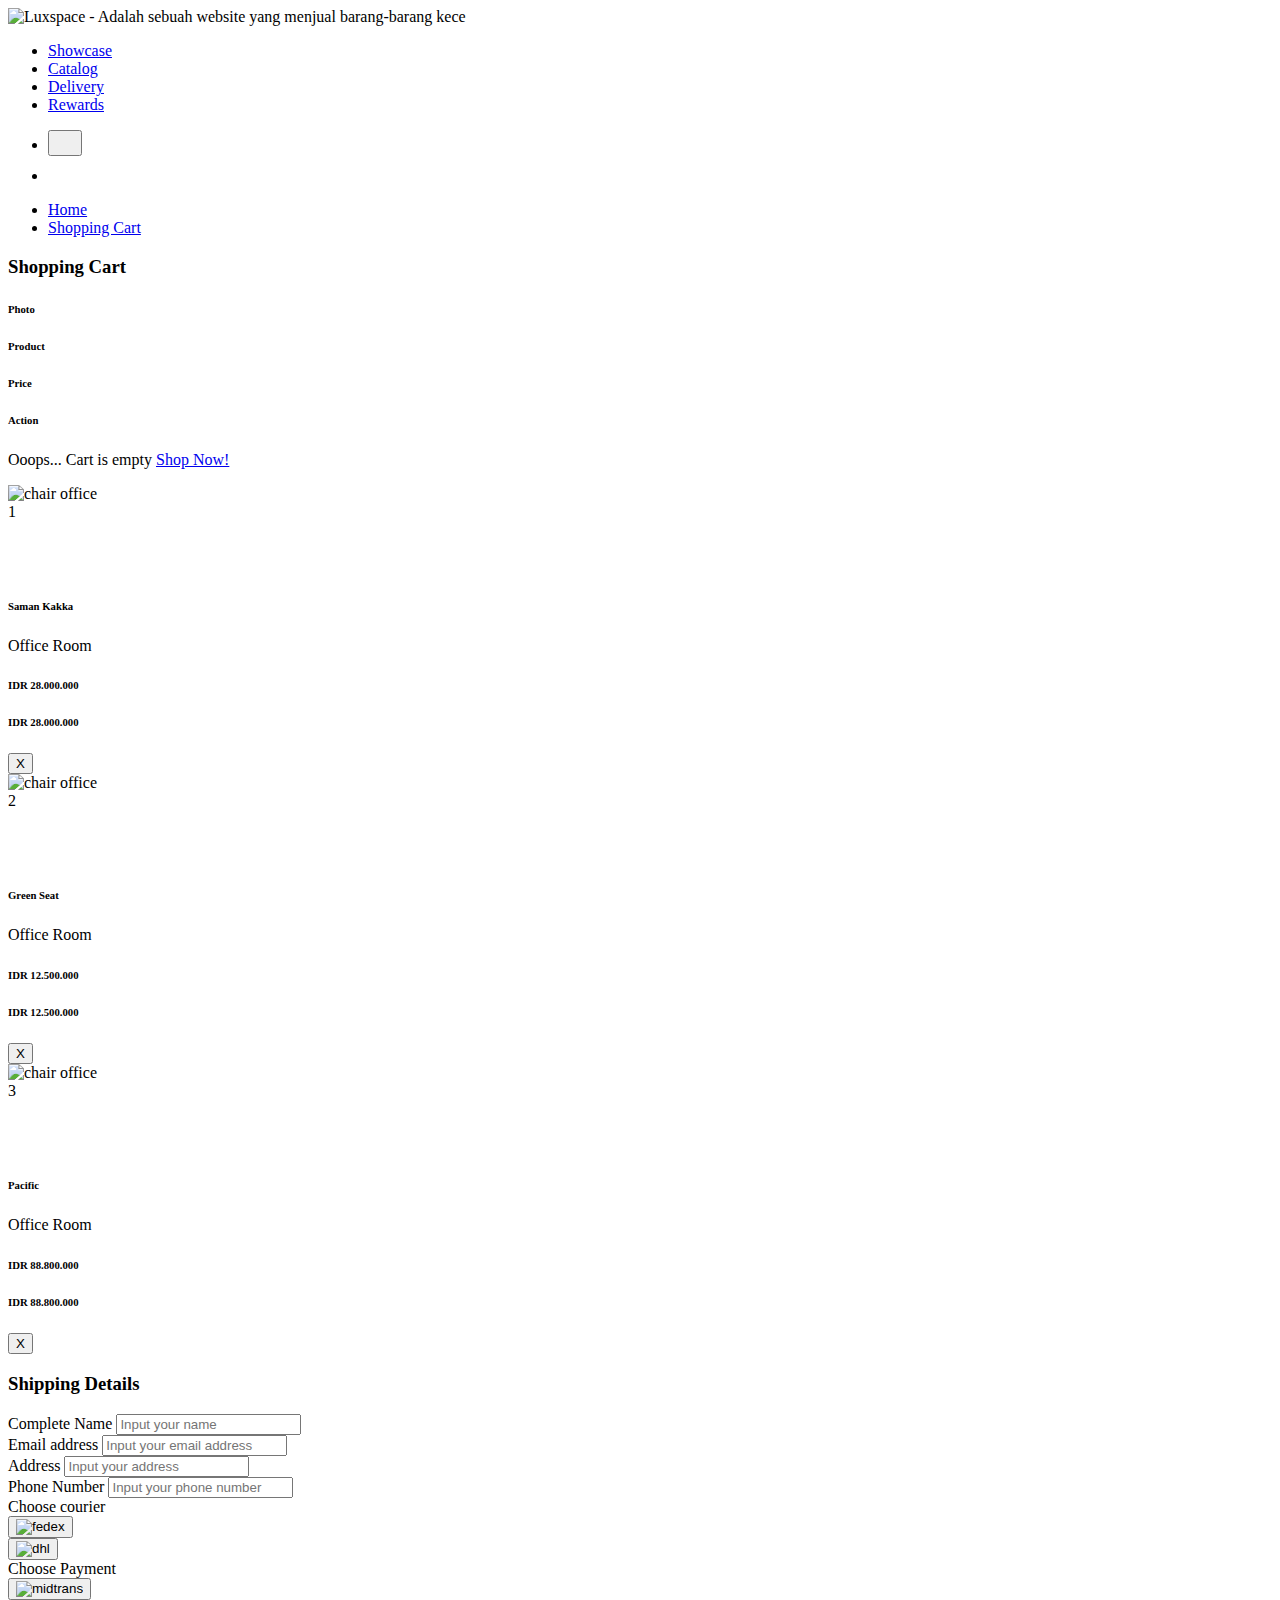
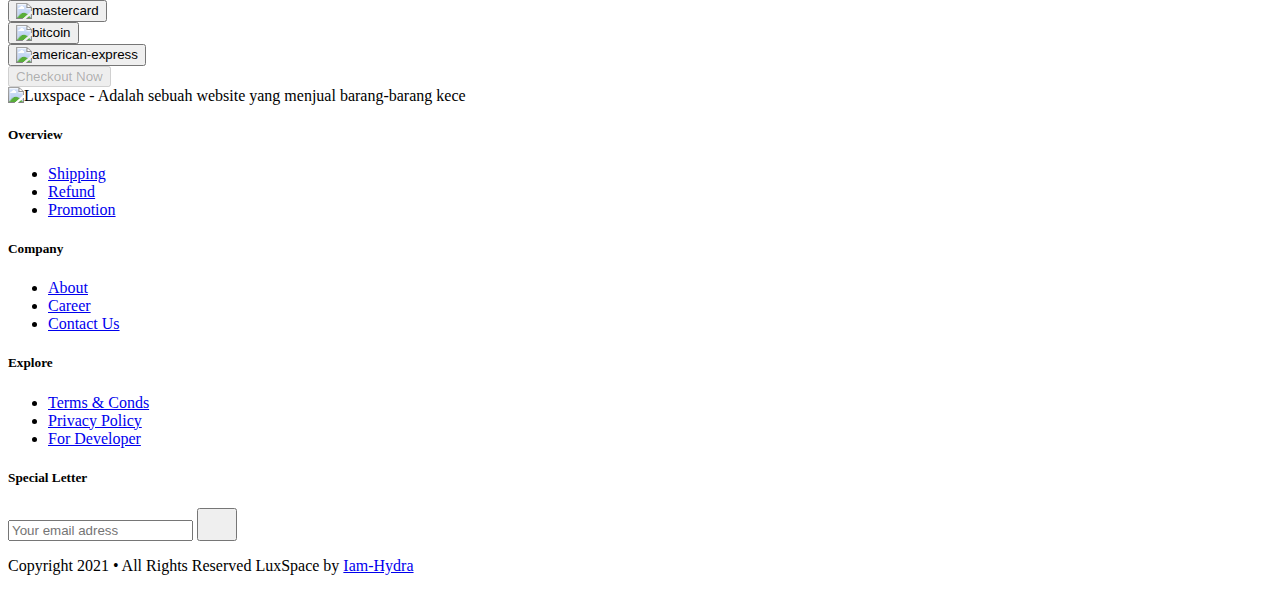
==== commit 63d26325: "finish" ====
--- a/src/templates/cart.html
+++ b/src/templates/cart.html
@@ -847,9 +847,14 @@
     <!-- End: Aside Menu / Footer Menu -->
 
     <!-- Start: Footer -->
-    <footer class="flex text-center px-4 py-8 justify-center">
+    <footer class="flex justify-center px-4 py-8 text-center">
       <p class="text-sm">
-        Copyright 2021 • All Rights Reserved LuxSpace by BuildWith Angga
+        Copyright 2021 • All Rights Reserved LuxSpace by
+        <a
+          class="text-black font-extrabold hover:text-pink-300"
+          href="https://github.com/Iam-Hydra"
+          >Iam-Hydra</a
+        >
       </p>
     </footer>
     <!-- End: Footer -->
